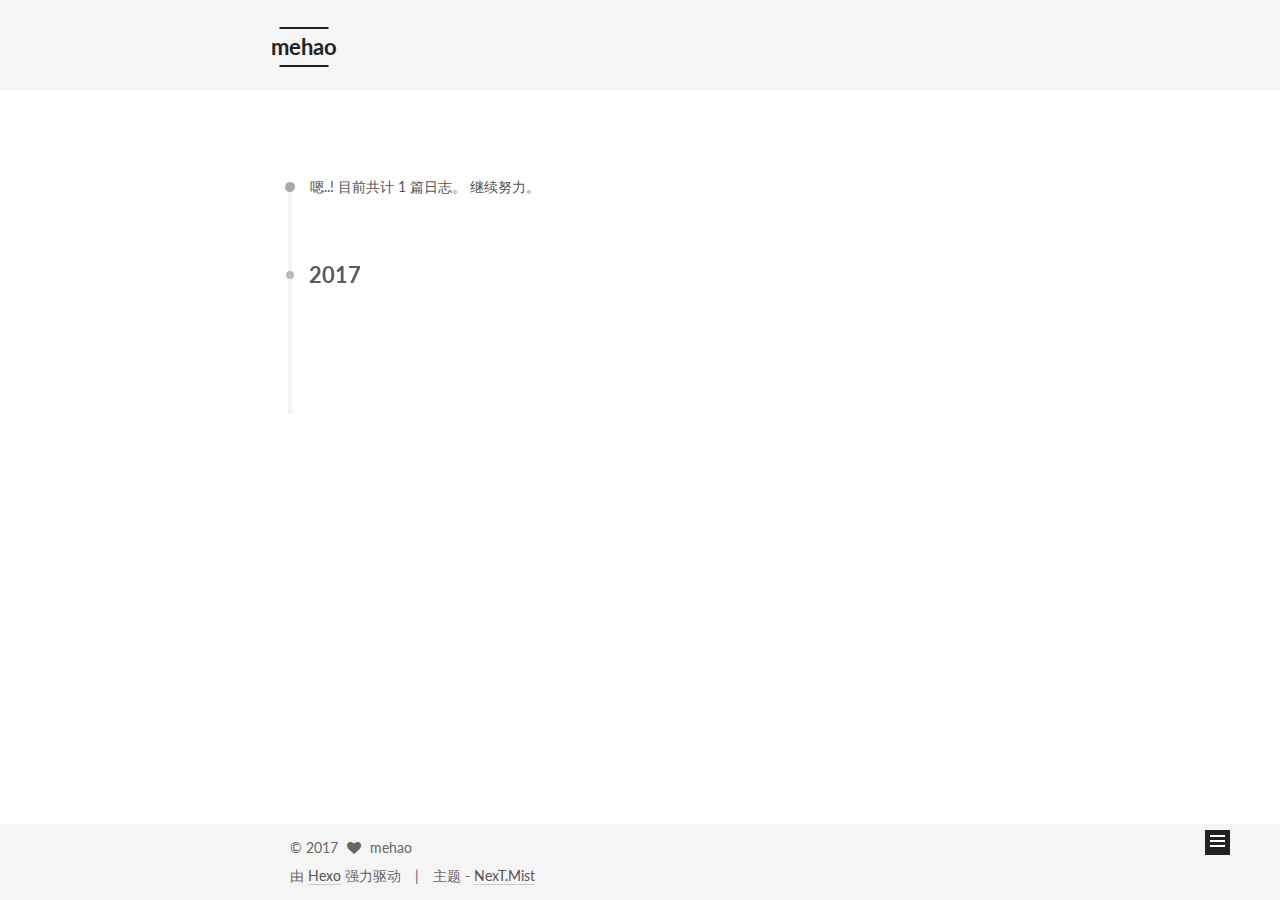
==== archives/index.html @ 8a25049f "Site updated: 2017-02-17 23:49:34" ====
<!doctype html>



  


<html class="theme-next mist use-motion" lang="zh-Hans">
<head>
  <meta charset="UTF-8"/>
<meta http-equiv="X-UA-Compatible" content="IE=edge" />
<meta name="viewport" content="width=device-width, initial-scale=1, maximum-scale=1"/>



<meta http-equiv="Cache-Control" content="no-transform" />
<meta http-equiv="Cache-Control" content="no-siteapp" />















  
  
  <link href="/lib/fancybox/source/jquery.fancybox.css?v=2.1.5" rel="stylesheet" type="text/css" />




  
  
  
  

  
    
    
  

  

  

  

  

  
    
    
    <link href="//fonts.googleapis.com/css?family=Lato:300,300italic,400,400italic,700,700italic&subset=latin,latin-ext" rel="stylesheet" type="text/css">
  






<link href="/lib/font-awesome/css/font-awesome.min.css?v=4.6.2" rel="stylesheet" type="text/css" />

<link href="/css/main.css?v=5.1.0" rel="stylesheet" type="text/css" />


  <meta name="keywords" content="Hexo, NexT" />








  <link rel="shortcut icon" type="image/x-icon" href="/favicon.ico?v=5.1.0" />






<meta property="og:type" content="website">
<meta property="og:title" content="mehao">
<meta property="og:url" content="http://yoursite.com/archives/index.html">
<meta property="og:site_name" content="mehao">
<meta name="twitter:card" content="summary">
<meta name="twitter:title" content="mehao">



<script type="text/javascript" id="hexo.configurations">
  var NexT = window.NexT || {};
  var CONFIG = {
    root: '/',
    scheme: 'Mist',
    sidebar: {"position":"left","display":"post"},
    fancybox: true,
    motion: true,
    duoshuo: {
      userId: '6388098513770644000',
      author: 'mehao'
    },
    algolia: {
      applicationID: '',
      apiKey: '',
      indexName: '',
      hits: {"per_page":10},
      labels: {"input_placeholder":"Search for Posts","hits_empty":"We didn't find any results for the search: ${query}","hits_stats":"${hits} results found in ${time} ms"}
    }
  };
</script>



  <link rel="canonical" href="http://yoursite.com/archives/"/>





  <title> 归档 | mehao </title>
</head>

<body itemscope itemtype="http://schema.org/WebPage" lang="zh-Hans">

  














  
  
    
  

  <div class="container one-collumn sidebar-position-left  page-archive  ">
    <div class="headband"></div>

    <header id="header" class="header" itemscope itemtype="http://schema.org/WPHeader">
      <div class="header-inner"><div class="site-meta ">
  

  <div class="custom-logo-site-title">
    <a href="/"  class="brand" rel="start">
      <span class="logo-line-before"><i></i></span>
      <span class="site-title">mehao</span>
      <span class="logo-line-after"><i></i></span>
    </a>
  </div>
    
      <p class="site-subtitle"></p>
    
</div>

<div class="site-nav-toggle">
  <button>
    <span class="btn-bar"></span>
    <span class="btn-bar"></span>
    <span class="btn-bar"></span>
  </button>
</div>

<nav class="site-nav">
  

  
    <ul id="menu" class="menu">
      
        
        <li class="menu-item menu-item-home">
          <a href="/" rel="section">
            
              <i class="menu-item-icon fa fa-fw fa-home"></i> <br />
            
            首页
          </a>
        </li>
      
        
        <li class="menu-item menu-item-archives">
          <a href="/archives" rel="section">
            
              <i class="menu-item-icon fa fa-fw fa-archive"></i> <br />
            
            归档
          </a>
        </li>
      
        
        <li class="menu-item menu-item-tags">
          <a href="/tags" rel="section">
            
              <i class="menu-item-icon fa fa-fw fa-tags"></i> <br />
            
            标签
          </a>
        </li>
      

      
    </ul>
  

  
</nav>



 </div>
    </header>

    <main id="main" class="main">
      <div class="main-inner">
        <div class="content-wrap">
          <div id="content" class="content">
            

  <section id="posts" class="posts-collapse">
    <span class="archive-move-on"></span>

    <span class="archive-page-counter">
      
      
      
        
      
      嗯..! 目前共计 1 篇日志。 继续努力。
    </span>

    

      
      
      

      
        
        <div class="collection-title">
          <h2 class="archive-year motion-element" id="archive-year-2017">2017</h2>
        </div>
      
      

      

  <article class="post post-type-normal" itemscope itemtype="http://schema.org/Article">
    <header class="post-header">

      <h1 class="post-title">
        
            <a class="post-title-link" href="/2017/02/15/hello-world/" itemprop="url">
              
                <span itemprop="name">Hello World</span>
              
            </a>
        
      </h1>

      <div class="post-meta">
        <time class="post-time" itemprop="dateCreated"
              datetime="2017-02-15T22:52:57+08:00"
              content="2017-02-15" >
          02-15
        </time>
      </div>

    </header>
  </article>



    

  </section>

  


          
          </div>
          


          

        </div>
        
          
  
  <div class="sidebar-toggle">
    <div class="sidebar-toggle-line-wrap">
      <span class="sidebar-toggle-line sidebar-toggle-line-first"></span>
      <span class="sidebar-toggle-line sidebar-toggle-line-middle"></span>
      <span class="sidebar-toggle-line sidebar-toggle-line-last"></span>
    </div>
  </div>

  <aside id="sidebar" class="sidebar">
    <div class="sidebar-inner">

      

      

      <section class="site-overview sidebar-panel sidebar-panel-active">
        <div class="site-author motion-element" itemprop="author" itemscope itemtype="http://schema.org/Person">
          <img class="site-author-image" itemprop="image"
               src="/images/avatar.gif"
               alt="mehao" />
          <p class="site-author-name" itemprop="name">mehao</p>
          <p class="site-description motion-element" itemprop="description"></p>
        </div>
        <nav class="site-state motion-element">
        
          
            <div class="site-state-item site-state-posts">
              <a href="/archives">
                <span class="site-state-item-count">1</span>
                <span class="site-state-item-name">日志</span>
              </a>
            </div>
          

          

          

        </nav>

        

        <div class="links-of-author motion-element">
          
        </div>

        
        

        
        

        


      </section>

      

    </div>
  </aside>


        
      </div>
    </main>

    <footer id="footer" class="footer">
      <div class="footer-inner">
        <div class="copyright" >
  
  &copy; 
  <span itemprop="copyrightYear">2017</span>
  <span class="with-love">
    <i class="fa fa-heart"></i>
  </span>
  <span class="author" itemprop="copyrightHolder">mehao</span>
</div>


<div class="powered-by">
  由 <a class="theme-link" href="https://hexo.io">Hexo</a> 强力驱动
</div>

<div class="theme-info">
  主题 -
  <a class="theme-link" href="https://github.com/iissnan/hexo-theme-next">
    NexT.Mist
  </a>
</div>


        

        
      </div>
    </footer>

    <div class="back-to-top">
      <i class="fa fa-arrow-up"></i>
    </div>
  </div>

  

<script type="text/javascript">
  if (Object.prototype.toString.call(window.Promise) !== '[object Function]') {
    window.Promise = null;
  }
</script>









  




  
  <script type="text/javascript" src="/lib/jquery/index.js?v=2.1.3"></script>

  
  <script type="text/javascript" src="/lib/fastclick/lib/fastclick.min.js?v=1.0.6"></script>

  
  <script type="text/javascript" src="/lib/jquery_lazyload/jquery.lazyload.js?v=1.9.7"></script>

  
  <script type="text/javascript" src="/lib/velocity/velocity.min.js?v=1.2.1"></script>

  
  <script type="text/javascript" src="/lib/velocity/velocity.ui.min.js?v=1.2.1"></script>

  
  <script type="text/javascript" src="/lib/fancybox/source/jquery.fancybox.pack.js?v=2.1.5"></script>


  


  <script type="text/javascript" src="/js/src/utils.js?v=5.1.0"></script>

  <script type="text/javascript" src="/js/src/motion.js?v=5.1.0"></script>



  
  

  
  
    <script type="text/javascript" id="motion.page.archive">
      $('.archive-year').velocity('transition.slideLeftIn');
    </script>
  


  


  <script type="text/javascript" src="/js/src/bootstrap.js?v=5.1.0"></script>



  

  
    
  

  <script type="text/javascript">
    var duoshuoQuery = {short_name:"mehao"};
    (function() {
      var ds = document.createElement('script');
      ds.type = 'text/javascript';ds.async = true;
      ds.id = 'duoshuo-script';
      ds.src = (document.location.protocol == 'https:' ? 'https:' : 'http:') + '//static.duoshuo.com/embed.js';
      ds.charset = 'UTF-8';
      (document.getElementsByTagName('head')[0]
      || document.getElementsByTagName('body')[0]).appendChild(ds);
    })();
  </script>

  
    
      
      <script src="/lib/ua-parser-js/dist/ua-parser.min.js?v=0.7.9"></script>
      <script src="/js/src/hook-duoshuo.js?v=5.1.0"></script>
    
    
    <script src="/lib/ua-parser-js/dist/ua-parser.min.js?v=0.7.9"></script>
    <script src="/js/src/hook-duoshuo.js"></script>
  













  
  

  

  

  

  


</body>
</html>
---- css/main.css ----
/* normalize.css v3.0.2 | MIT License | git.io/normalize */
html {
  font-family: sans-serif; /* 1 */
  -ms-text-size-adjust: 100%; /* 2 */
  -webkit-text-size-adjust: 100%; /* 2 */
}
body {
  margin: 0;
}
article,
aside,
details,
figcaption,
figure,
footer,
header,
hgroup,
main,
menu,
nav,
section,
summary {
  display: block;
}
audio,
canvas,
progress,
video {
  display: inline-block; /* 1 */
  vertical-align: baseline; /* 2 */
}
audio:not([controls]) {
  display: none;
  height: 0;
}
[hidden],
template {
  display: none;
}
a {
  background-color: transparent;
}
a:active,
a:hover {
  outline: 0;
}
abbr[title] {
  border-bottom: 1px dotted;
}
b,
strong {
  font-weight: bold;
}
dfn {
  font-style: italic;
}
h1 {
  font-size: 2em;
  margin: 0.67em 0;
}
mark {
  background: #ff0;
  color: #000;
}
small {
  font-size: 80%;
}
sub,
sup {
  font-size: 75%;
  line-height: 0;
  position: relative;
  vertical-align: baseline;
}
sup {
  top: -0.5em;
}
sub {
  bottom: -0.25em;
}
img {
  border: 0;
}
svg:not(:root) {
  overflow: hidden;
}
figure {
  margin: 1em 40px;
}
hr {
  -moz-box-sizing: content-box;
  box-sizing: content-box;
  height: 0;
}
pre {
  overflow: auto;
}
code,
kbd,
pre,
samp {
  font-family: monospace, monospace;
  font-size: 1em;
}
button,
input,
optgroup,
select,
textarea {
  color: inherit; /* 1 */
  font: inherit; /* 2 */
  margin: 0; /* 3 */
}
button {
  overflow: visible;
}
button,
select {
  text-transform: none;
}
button,
html input[type="button"],
input[type="reset"],
input[type="submit"] {
  -webkit-appearance: button; /* 2 */
  cursor: pointer; /* 3 */
}
button[disabled],
html input[disabled] {
  cursor: default;
}
button::-moz-focus-inner,
input::-moz-focus-inner {
  border: 0;
  padding: 0;
}
input {
  line-height: normal;
}
input[type="checkbox"],
input[type="radio"] {
  box-sizing: border-box; /* 1 */
  padding: 0; /* 2 */
}
input[type="number"]::-webkit-inner-spin-button,
input[type="number"]::-webkit-outer-spin-button {
  height: auto;
}
input[type="search"] {
  -webkit-appearance: textfield; /* 1 */
  -moz-box-sizing: content-box;
  -webkit-box-sizing: content-box; /* 2 */
  box-sizing: content-box;
}
input[type="search"]::-webkit-search-cancel-button,
input[type="search"]::-webkit-search-decoration {
  -webkit-appearance: none;
}
fieldset {
  border: 1px solid #c0c0c0;
  margin: 0 2px;
  padding: 0.35em 0.625em 0.75em;
}
legend {
  border: 0; /* 1 */
  padding: 0; /* 2 */
}
textarea {
  overflow: auto;
}
optgroup {
  font-weight: bold;
}
table {
  border-collapse: collapse;
  border-spacing: 0;
}
td,
th {
  padding: 0;
}
::selection {
  background: #262a30;
  color: #fff;
}
body {
  position: relative;
  font-family: 'Lato', "PingFang SC", "Microsoft YaHei", sans-serif;
  font-size: 14px;
  line-height: 2;
  color: #555;
  background: #fff;
}
@media (max-width: 767px) {
  body {
    padding-right: 0 !important;
  }
}
@media (min-width: 768px) and (max-width: 991px) {
  body {
    padding-right: 0 !important;
  }
}
@media (min-width: 1600px) {
  body {
    font-size: 16px;
  }
}
h1,
h2,
h3,
h4,
h5,
h6 {
  margin: 0;
  padding: 0;
  font-weight: bold;
  line-height: 1.5;
  font-family: 'Lato', "PingFang SC", "Microsoft YaHei", sans-serif;
}
h2,
h3,
h4,
h5,
h6 {
  margin: 20px 0 15px;
}
h1 {
  font-size: 24px;
}
@media (max-width: 767px) {
  h1 {
    font-size: 20px;
  }
}
h2 {
  font-size: 22px;
}
@media (max-width: 767px) {
  h2 {
    font-size: 18px;
  }
}
h3 {
  font-size: 20px;
}
@media (max-width: 767px) {
  h3 {
    font-size: 16px;
  }
}
h4 {
  font-size: 18px;
}
@media (max-width: 767px) {
  h4 {
    font-size: 14px;
  }
}
h5 {
  font-size: 16px;
}
@media (max-width: 767px) {
  h5 {
    font-size: 12px;
  }
}
h6 {
  font-size: 14px;
}
@media (max-width: 767px) {
  h6 {
    font-size: 10px;
  }
}
p {
  margin: 0 0 25px 0;
}
a {
  color: #555;
  text-decoration: none;
  border-bottom: 1px solid #999;
  word-wrap: break-word;
}
a:hover {
  color: #222;
  border-bottom-color: #222;
}
ul {
  list-style: none;
}
blockquote {
  margin: 0;
  padding: 0;
}
img {
  display: block;
  margin: auto;
  max-width: 100%;
  height: auto;
}
hr {
  margin: 40px 0;
  height: 3px;
  border: none;
  background-color: #ddd;
  background-image: repeating-linear-gradient(-45deg, #fff, #fff 4px, transparent 4px, transparent 8px);
}
blockquote {
  padding: 0 15px;
  color: #666;
  border-left: 4px solid #ddd;
}
blockquote cite::before {
  content: "-";
  padding: 0 5px;
}
dt {
  font-weight: 700;
}
dd {
  margin: 0;
  padding: 0;
}
.text-left {
  text-align: left;
}
.text-center {
  text-align: center;
}
.text-right {
  text-align: right;
}
.text-justify {
  text-align: justify;
}
.text-nowrap {
  white-space: nowrap;
}
.text-lowercase {
  text-transform: lowercase;
}
.text-uppercase {
  text-transform: uppercase;
}
.text-capitalize {
  text-transform: capitalize;
}
.center-block {
  display: block;
  margin-left: auto;
  margin-right: auto;
}
.clearfix:before,
.clearfix:after {
  content: " ";
  display: table;
}
.clearfix:after {
  clear: both;
}
.pullquote {
  width: 45%;
}
.pullquote.left {
  float: left;
  margin-left: 5px;
  margin-right: 10px;
}
.pullquote.right {
  float: right;
  margin-left: 10px;
  margin-right: 5px;
}
.affix.affix.affix {
  position: fixed;
}
.translation {
  margin-top: -20px;
  font-size: 14px;
  color: #999;
}
.scrollbar-measure {
  width: 100px;
  height: 100px;
  overflow: scroll;
  position: absolute;
  top: -9999px;
}
.use-motion .motion-element {
  opacity: 0;
}
#local-search-input {
  padding: 3px;
  border: none;
  text-indent: 14px;
  border-radius: 0;
  width: 140px;
  outline: none;
  border-bottom: 1px solid #999;
  background: inherit;
  opacity: 0.5;
}
#local-search-input:focus {
  opacity: 1;
}
.search-icon {
  position: absolute;
  top: 9px;
}
table {
  margin: 20px 0;
  width: 100%;
  border-collapse: collapse;
  border-spacing: 0;
  border: 1px solid #ddd;
  font-size: 14px;
  table-layout: fixed;
  word-wrap: break-all;
}
table>tbody>tr:nth-of-type(odd) {
  background-color: #f9f9f9;
}
table>tbody>tr:hover {
  background-color: #f5f5f5;
}
caption,
th,
td {
  padding: 8px;
  text-align: left;
  vertical-align: middle;
  font-weight: normal;
}
th,
td {
  border-bottom: 3px solid #ddd;
  border-right: 1px solid #eee;
}
th {
  padding-bottom: 10px;
  font-weight: 700;
}
td {
  border-bottom-width: 1px;
}
html,
body {
  height: 100%;
}
.container {
  position: relative;
  min-height: 100%;
}
.header-inner {
  margin: 0 auto;
  padding: 100px 0 70px;
  width: 700px;
}
@media (min-width: 1600px) {
  .container .header-inner {
    width: 900px;
  }
}
.main {
  padding-bottom: 150px;
}
.main-inner {
  margin: 0 auto;
  width: 700px;
}
@media (min-width: 1600px) {
  .container .main-inner {
    width: 900px;
  }
}
.footer {
  position: absolute;
  left: 0;
  bottom: 0;
  width: 100%;
  min-height: 50px;
}
.footer-inner {
  box-sizing: border-box;
  margin: 20px auto;
  width: 700px;
}
@media (min-width: 1600px) {
  .container .footer-inner {
    width: 900px;
  }
}
pre,
.highlight {
  overflow: auto;
  margin: 20px 0;
  padding: 0;
  font-size: 13px;
  color: #4d4d4c;
  background: #f7f7f7;
  line-height: 1.6;
}
pre,
code {
  font-family: consolas, Menlo, "PingFang SC", "Microsoft YaHei", monospace;
}
code {
  padding: 2px 4px;
  word-wrap: break-word;
  color: #4d4d4c;
  background: #f7f7f7;
  border-radius: 3px;
  font-size: 13px;
}
pre code {
  padding: 0;
  color: #4d4d4c;
  background: none;
  text-shadow: none;
}
.highlight {
  border-radius: 1px;
}
.highlight pre {
  border: none;
  margin: 0;
  padding: 10px 0;
}
.highlight table {
  margin: 0;
  width: auto;
  border: none;
}
.highlight td {
  border: none;
  padding: 0;
}
.highlight figcaption {
  font-size: 1em;
  color: #4d4d4c;
  line-height: 1em;
  margin-bottom: 1em;
}
.highlight figcaption:before,
.highlight figcaption:after {
  content: " ";
  display: table;
}
.highlight figcaption:after {
  clear: both;
}
.highlight figcaption a {
  float: right;
  color: #4d4d4c;
}
.highlight figcaption a:hover {
  border-bottom-color: #4d4d4c;
}
.highlight .gutter pre {
  padding-left: 10px;
  padding-right: 10px;
  color: #869194;
  text-align: right;
  background-color: #eff2f3;
}
.highlight .code pre {
  padding-left: 10px;
  padding-right: 10px;
  background-color: #f7f7f7;
}
.highlight .line {
  height: 20px;
}
.gutter {
  -webkit-user-select: none;
  -moz-user-select: none;
  -ms-user-select: none;
  user-select: none;
}
.gist table {
  width: auto;
}
.gist table td {
  border: none;
}
pre .deletion {
  background: #fdd;
}
pre .addition {
  background: #dfd;
}
pre .meta {
  color: #8959a8;
}
pre .comment {
  color: #8e908c;
}
pre .variable,
pre .attribute,
pre .tag,
pre .regexp,
pre .ruby .constant,
pre .xml .tag .title,
pre .xml .pi,
pre .xml .doctype,
pre .html .doctype,
pre .css .id,
pre .css .class,
pre .css .pseudo {
  color: #c82829;
}
pre .number,
pre .preprocessor,
pre .built_in,
pre .literal,
pre .params,
pre .constant,
pre .command {
  color: #f5871f;
}
pre .ruby .class .title,
pre .css .rules .attribute,
pre .string,
pre .value,
pre .inheritance,
pre .header,
pre .ruby .symbol,
pre .xml .cdata,
pre .special,
pre .number,
pre .formula {
  color: #718c00;
}
pre .title,
pre .css .hexcolor {
  color: #3e999f;
}
pre .function,
pre .python .decorator,
pre .python .title,
pre .ruby .function .title,
pre .ruby .title .keyword,
pre .perl .sub,
pre .javascript .title,
pre .coffeescript .title {
  color: #4271ae;
}
pre .keyword,
pre .javascript .function {
  color: #8959a8;
}
.full-image.full-image.full-image {
  border: none;
  max-width: 100%;
  width: auto;
  margin: 20px auto;
}
@media (min-width: 992px) {
  .full-image.full-image.full-image {
    max-width: none;
    width: 110%;
    margin: 25px -5%;
  }
}
.blockquote-center,
.page-home .post-type-quote blockquote,
.page-post-detail .post-type-quote blockquote {
  position: relative;
  margin: 40px 0;
  padding: 0;
  border-left: none;
  text-align: center;
}
.blockquote-center::before,
.page-home .post-type-quote blockquote::before,
.page-post-detail .post-type-quote blockquote::before,
.blockquote-center::after,
.page-home .post-type-quote blockquote::after,
.page-post-detail .post-type-quote blockquote::after {
  position: absolute;
  content: ' ';
  display: block;
  width: 100%;
  height: 24px;
  opacity: 0.2;
  background-repeat: no-repeat;
  background-position: 0 -6px;
  background-size: 22px 22px;
}
.blockquote-center::before,
.page-home .post-type-quote blockquote::before,
.page-post-detail .post-type-quote blockquote::before {
  top: -20px;
  background-image: url("../images/quote-l.svg");
  border-top: 1px solid #ccc;
}
.blockquote-center::after,
.page-home .post-type-quote blockquote::after,
.page-post-detail .post-type-quote blockquote::after {
  bottom: -20px;
  background-image: url("../images/quote-r.svg");
  border-bottom: 1px solid #ccc;
  background-position: 100% 8px;
}
.blockquote-center p,
.page-home .post-type-quote blockquote p,
.page-post-detail .post-type-quote blockquote p,
.blockquote-center div,
.page-home .post-type-quote blockquote div,
.page-post-detail .post-type-quote blockquote div {
  text-align: center;
}
.post .post-body .group-picture img {
  box-sizing: border-box;
  padding: 0 3px;
  border: none;
}
.post .group-picture-row {
  overflow: hidden;
  margin-top: 6px;
}
.post .group-picture-row:first-child {
  margin-top: 0;
}
.post .group-picture-column {
  float: left;
}
.page-post-detail .post-body .group-picture-column {
  float: none;
  margin-top: 10px;
  width: auto !important;
}
.page-post-detail .post-body .group-picture-column img {
  margin: 0 auto;
}
.page-archive .group-picture-container {
  overflow: hidden;
}
.page-archive .group-picture-row {
  float: left;
}
.page-archive .group-picture-row:first-child {
  margin-top: 6px;
}
.page-archive .group-picture-column {
  max-width: 150px;
  max-height: 150px;
}
.note {
  padding: 20px;
  margin: 20px 0;
  border: 1px solid #eee;
  border-left-width: 5px;
  border-radius: 3px;
}
.note h2,
.note h3,
.note h4,
.note h5,
.note h6 {
  margin-top: 0;
  margin-bottom: 5px;
}
.note p:last-child {
  margin-bottom: 0;
}
.note code {
  border-radius: 3px;
}
.note+.note {
  margin-top: -5px;
}
.default {
  border-left-color: #777;
}
.default h2,
.default h3,
.default h4,
.default h5,
.default h6 {
  color: #777;
}
.primary {
  border-left-color: #428bca;
}
.primary h2,
.primary h3,
.primary h4,
.primary h5,
.primary h6 {
  color: #428bca;
}
.success {
  border-left-color: #5cb85c;
}
.success h2,
.success h3,
.success h4,
.success h5,
.success h6 {
  color: #5cb85c;
}
.danger {
  border-left-color: #d9534f;
}
.danger h2,
.danger h3,
.danger h4,
.danger h5,
.danger h6 {
  color: #d9534f;
}
.warning {
  border-left-color: #f0ad4e;
}
.warning h2,
.warning h3,
.warning h4,
.warning h5,
.warning h6 {
  color: #f0ad4e;
}
.info {
  border-left-color: #5bc0de;
}
.info h2,
.info h3,
.info h4,
.info h5,
.info h6 {
  color: #5bc0de;
}
.btn {
  display: inline-block;
  padding: 0 20px;
  font-size: 14px;
  color: #fff;
  background: #222;
  border: 2px solid #222;
  text-decoration: none;
  border-radius: 0;
  transition-property: background-color;
  transition-duration: 0.2s;
  transition-timing-function: ease-in-out;
  transition-delay: 0s;
}
.btn:hover,
.post-button .btn:hover {
  border-color: #222;
  color: #222;
  background: #fff;
}
.btn-bar {
  display: block;
  width: 22px;
  height: 2px;
  background: #555;
  border-radius: 1px;
}
.btn-bar+.btn-bar {
  margin-top: 4px;
}
.pagination {
  margin: 120px 0 40px;
  text-align: center;
  border-top: 1px solid #eee;
}
.page-number-basic,
.pagination .prev,
.pagination .next,
.pagination .page-number,
.pagination .space {
  display: inline-block;
  position: relative;
  top: -1px;
  margin: 0 10px;
  padding: 0 10px;
  line-height: 30px;
}
@media (max-width: 767px) {
  .page-number-basic,
  .pagination .prev,
  .pagination .next,
  .pagination .page-number,
  .pagination .space {
    margin: 0 5px;
  }
}
.pagination .prev,
.pagination .next,
.pagination .page-number {
  border-bottom: 0;
  border-top: 1px solid #eee;
  transition-property: border-color;
  transition-duration: 0.2s;
  transition-timing-function: ease-in-out;
  transition-delay: 0s;
}
.pagination .prev:hover,
.pagination .next:hover,
.pagination .page-number:hover {
  border-top-color: #222;
}
.pagination .space {
  padding: 0;
  margin: 0;
}
.pagination .prev {
  margin-left: 0;
}
.pagination .next {
  margin-right: 0;
}
.pagination .page-number.current {
  color: #fff;
  background: #ccc;
  border-top-color: #ccc;
}
@media (max-width: 767px) {
  .pagination {
    border-top: none;
  }
  .pagination .prev,
  .pagination .next,
  .pagination .page-number {
    margin-bottom: 10px;
    border-top: 0;
    border-bottom: 1px solid #eee;
  }
  .pagination .prev:hover,
  .pagination .next:hover,
  .pagination .page-number:hover {
    border-bottom-color: #222;
  }
}
.comments {
  margin: 60px 20px 0;
}
.tag-cloud {
  text-align: center;
}
.tag-cloud a {
  display: inline-block;
  margin: 10px;
}
.back-to-top {
  box-sizing: border-box;
  position: fixed;
  bottom: -100px;
  right: 50px;
  z-index: 1050;
  padding: 0 6px;
  width: 25px;
  background: #222;
  font-size: 12px;
  opacity: 1;
  color: #fff;
  cursor: pointer;
  text-align: center;
  -webkit-transform: translateZ(0);
  transition-property: bottom;
  transition-duration: 0.2s;
  transition-timing-function: ease-in-out;
  transition-delay: 0s;
}
@media (max-width: 767px) {
  .back-to-top {
    display: none;
  }
}
@media (min-width: 768px) and (max-width: 991px) {
  .back-to-top {
    display: none;
  }
}
.back-to-top.back-to-top-on {
  bottom: 19px;
}
.header {
  background: #fff;
}
.header-inner {
  position: relative;
}
.headband {
  height: 3px;
  background: #222;
}
.site-meta {
  margin: 0;
  text-align: left;
}
@media (max-width: 767px) {
  .site-meta {
    text-align: center;
  }
}
.brand {
  position: relative;
  display: inline-block;
  padding: 0 40px;
  color: #222;
  background: #222;
  border-bottom: none;
}
.brand:hover {
  color: #222;
}
.logo {
  display: inline-block;
  margin-right: 5px;
  line-height: 36px;
  vertical-align: top;
}
.site-title {
  display: inline-block;
  vertical-align: top;
  line-height: 36px;
  font-size: 20px;
  font-weight: normal;
  font-family: 'Lato', "PingFang SC", "Microsoft YaHei", sans-serif;
}
.site-subtitle {
  margin-top: 10px;
  font-size: 13px;
  color: #999;
}
.use-motion .brand {
  opacity: 0;
}
.use-motion .logo,
.use-motion .site-title,
.use-motion .site-subtitle {
  opacity: 0;
  position: relative;
  top: -10px;
}
.site-nav-toggle {
  display: none;
  position: absolute;
  top: 10px;
  left: 10px;
}
@media (max-width: 767px) {
  .site-nav-toggle {
    display: block;
  }
}
.site-nav-toggle button {
  margin-top: 2px;
  padding: 9px 10px;
  background: transparent;
  border: none;
}
@media (max-width: 767px) {
  .site-nav {
    display: none;
    margin: 0 -10px;
    padding: 0 10px;
    clear: both;
    border-top: 1px solid #ddd;
  }
}
@media (min-width: 768px) and (max-width: 991px) {
  .site-nav {
    display: block !important;
  }
}
@media (min-width: 992px) {
  .site-nav {
    display: block !important;
  }
}
.menu {
  margin-top: 20px;
  padding-left: 0;
  text-align: center;
}
.menu .menu-item {
  display: inline-block;
  margin: 0 10px;
}
@media screen and (max-width: 767px) {
  .menu .menu-item {
    margin-top: 10px;
  }
}
.menu .menu-item a {
  display: block;
  font-size: 13px;
  text-transform: capitalize;
  line-height: inherit;
  border-bottom: 1px solid transparent;
  transition-property: border-color;
  transition-duration: 0.2s;
  transition-timing-function: ease-in-out;
  transition-delay: 0s;
}
.menu .menu-item a:hover {
  border-bottom-color: #222;
}
.menu .menu-item .fa {
  margin-right: 5px;
}
.use-motion .menu-item {
  opacity: 0;
}
.post-body {
  font-family: 'Lato', "PingFang SC", "Microsoft YaHei", sans-serif;
}
@media (max-width: 767px) {
  .post-body {
    word-break: break-word;
  }
}
.post-body .fancybox img {
  display: block !important;
  margin: 0 auto;
  cursor: pointer;
  cursor: zoom-in;
  cursor: -webkit-zoom-in;
}
.post-body .image-caption,
.post-body .figure .caption {
  margin: 10px auto 15px;
  text-align: center;
  font-size: 14px;
  color: #999;
  font-weight: bold;
  line-height: 1;
}
.post-sticky-flag {
  display: inline-block;
  font-size: 16px;
  -ms-transform: rotate(30deg);
  -webkit-transform: rotate(30deg);
  -moz-transform: rotate(30deg);
  -ms-transform: rotate(30deg);
  -o-transform: rotate(30deg);
  transform: rotate(30deg);
}
.posts-expand {
  padding-top: 40px;
}
@media (max-width: 767px) {
  .posts-expand {
    margin: 0 20px;
  }
  .post-body pre,
  .post-body .highlight {
    padding: 10px;
  }
  .post-body pre .gutter pre,
  .post-body .highlight .gutter pre {
    padding-right: 10px;
  }
}
@media (min-width: 992px) {
  .posts-expand .post-body {
    text-align: justify;
  }
}
.posts-expand .post-body h2,
.posts-expand .post-body h3,
.posts-expand .post-body h4,
.posts-expand .post-body h5,
.posts-expand .post-body h6 {
  padding-top: 10px;
}
.posts-expand .post-body h2 .header-anchor,
.posts-expand .post-body h3 .header-anchor,
.posts-expand .post-body h4 .header-anchor,
.posts-expand .post-body h5 .header-anchor,
.posts-expand .post-body h6 .header-anchor {
  float: right;
  margin-left: 10px;
  color: #ccc;
  border-bottom-style: none;
  visibility: hidden;
}
.posts-expand .post-body h2 .header-anchor:hover,
.posts-expand .post-body h3 .header-anchor:hover,
.posts-expand .post-body h4 .header-anchor:hover,
.posts-expand .post-body h5 .header-anchor:hover,
.posts-expand .post-body h6 .header-anchor:hover {
  color: inherit;
}
.posts-expand .post-body h2:hover .header-anchor,
.posts-expand .post-body h3:hover .header-anchor,
.posts-expand .post-body h4:hover .header-anchor,
.posts-expand .post-body h5:hover .header-anchor,
.posts-expand .post-body h6:hover .header-anchor {
  visibility: visible;
}
.posts-expand .post-body ul li {
  list-style: circle;
}
.posts-expand .post-body img {
  box-sizing: border-box;
  margin: auto;
  padding: 3px;
  border: 1px solid #ddd;
}
.posts-expand .fancybox img {
  margin: 0 auto;
}
@media (max-width: 767px) {
  .posts-collapse {
    margin: 0 20px;
  }
  .posts-collapse .post-title,
  .posts-collapse .post-meta {
    display: block;
    width: auto;
    text-align: left;
  }
}
.posts-collapse {
  position: relative;
  z-index: 1010;
  margin-left: 0;
}
.posts-collapse::after {
  content: " ";
  position: absolute;
  top: 20px;
  left: 0;
  margin-left: -2px;
  width: 4px;
  height: 100%;
  background: #f5f5f5;
  z-index: -1;
}
@media (max-width: 767px) {
  .posts-collapse {
    margin: 0 20px;
  }
}
.posts-collapse .collection-title {
  position: relative;
  margin: 60px 0;
}
.posts-collapse .collection-title h2 {
  margin-left: 20px;
}
.posts-collapse .collection-title small {
  color: #bbb;
}
.posts-collapse .collection-title::before {
  content: " ";
  position: absolute;
  left: 0;
  top: 50%;
  margin-left: -4px;
  margin-top: -4px;
  width: 8px;
  height: 8px;
  background: #bbb;
  border-radius: 50%;
}
.posts-collapse .post {
  margin: 30px 0;
}
.posts-collapse .post-header {
  position: relative;
  transition-duration: 0.2s;
  transition-timing-function: ease-in-out;
  transition-delay: 0s;
  transition-property: border;
  border-bottom: 1px dashed #ccc;
}
.posts-collapse .post-header::before {
  content: " ";
  position: absolute;
  left: 0;
  top: 12px;
  width: 6px;
  height: 6px;
  margin-left: -4px;
  background: #bbb;
  border-radius: 50%;
  border: 1px solid #fff;
  transition-duration: 0.2s;
  transition-timing-function: ease-in-out;
  transition-delay: 0s;
  transition-property: background;
}
.posts-collapse .post-header:hover {
  border-bottom-color: #666;
}
.posts-collapse .post-header:hover::before {
  background: #222;
}
.posts-collapse .post-meta {
  position: absolute;
  font-size: 12px;
  left: 20px;
  top: 5px;
}
.posts-collapse .post-comments-count {
  display: none;
}
.posts-collapse .post-title {
  margin-left: 60px;
  font-size: 16px;
  font-weight: normal;
  line-height: inherit;
}
.posts-collapse .post-title::after {
  margin-left: 3px;
  opacity: 0.6;
}
.posts-collapse .post-title a {
  color: #666;
  border-bottom: none;
}
.page-home .post-type-quote .post-header,
.page-post-detail .post-type-quote .post-header,
.page-home .post-type-quote .post-tags,
.page-post-detail .post-type-quote .post-tags {
  display: none;
}
.posts-expand .post-title {
  font-size: 26px;
  text-align: center;
  word-break: break-word;
  font-weight: 400;
}
@media (max-width: 767px) {
  .posts-expand .post-title {
    font-size: 22px;
  }
}
.posts-expand .post-title-link {
  display: inline-block;
  position: relative;
  color: #555;
  border-bottom: none;
  line-height: 1.2;
  vertical-align: top;
}
.posts-expand .post-title-link::before {
  content: "";
  position: absolute;
  width: 100%;
  height: 2px;
  bottom: 0;
  left: 0;
  background-color: #000;
  visibility: hidden;
  -webkit-transform: scaleX(0);
  -moz-transform: scaleX(0);
  -ms-transform: scaleX(0);
  -o-transform: scaleX(0);
  transform: scaleX(0);
  transition-duration: 0.2s;
  transition-timing-function: ease-in-out;
  transition-delay: 0s;
}
.posts-expand .post-title-link:hover::before {
  visibility: visible;
  -webkit-transform: scaleX(1);
  -moz-transform: scaleX(1);
  -ms-transform: scaleX(1);
  -o-transform: scaleX(1);
  transform: scaleX(1);
}
.posts-expand .post-title-link .fa {
  font-size: 16px;
}
.posts-expand .post-meta {
  margin: 3px 0 60px 0;
  color: #999;
  font-family: 'Lato', "PingFang SC", "Microsoft YaHei", sans-serif;
  font-size: 12px;
  text-align: center;
}
.posts-expand .post-meta .post-category-list {
  display: inline-block;
  margin: 0;
  padding: 3px;
}
.posts-expand .post-meta .post-category-list-link {
  color: #999;
}
.posts-expand .post-meta .post-description {
  font-size: 14px;
  margin-top: 2px;
}
.post-meta-divider {
  margin: 0 0.5em;
}
.post-meta-item-icon {
  margin-right: 3px;
}
@media (min-width: 768px) and (max-width: 991px) {
  .post-meta-item-icon {
    display: inline-block;
  }
}
@media (max-width: 767px) {
  .post-meta-item-icon {
    display: inline-block;
  }
}
@media (min-width: 768px) and (max-width: 991px) {
  .post-meta-item-text {
    display: none;
  }
}
@media (max-width: 767px) {
  .post-meta-item-text {
    display: none;
  }
}
@media (max-width: 767px) {
  .posts-expand .post-comments-count {
    display: none;
  }
}
.social-like {
  font-size: 14px;
  height: 20px;
  text-align: center;
  border-top: 1px solid #eee;
  padding-top: 9px;
  margin-top: 45px;
  display: flex;
  justify-content: center;
}
.vk_like {
  width: 85px;
  height: 21px;
  padding-top: 7px;
  align-self: center;
}
.fb_like {
  height: 30px;
  align-self: center;
}
.post-button {
  margin-top: 50px;
}
.post-button .btn {
  color: #555;
  font-size: 14px;
  background: transparent;
  border-radius: 0;
  line-height: 2;
  margin: 0 4px 8px 4px;
}
.post-button .fa-fw {
  width: 1.285714285714286em;
  text-align: left;
}
.posts-expand .post-tags {
  margin-top: 40px;
  text-align: center;
}
.posts-expand .post-tags a {
  display: inline-block;
  margin-right: 10px;
  font-size: 13px;
}
.post-nav {
  display: table;
  margin-top: 15px;
  width: 100%;
  border-top: 1px solid #eee;
}
.post-nav-divider {
  display: table-cell;
  width: 10%;
}
.post-nav-item {
  display: table-cell;
  padding: 10px 0 0 0;
  width: 45%;
  vertical-align: top;
}
.post-nav-item a {
  position: relative;
  display: block;
  line-height: 25px;
  font-size: 14px;
  color: #555;
  border-bottom: none;
}
.post-nav-item a:hover {
  color: #222;
  border-bottom: none;
}
.post-nav-item a:active {
  top: 2px;
}
.post-nav-item .fa {
  position: absolute;
  top: 8px;
  left: 0;
  font-size: 12px;
}
.post-nav-next a {
  padding-left: 15px;
}
.post-nav-prev {
  text-align: right;
}
.post-nav-prev a {
  padding-right: 15px;
}
.post-nav-prev .fa {
  right: 0;
  left: auto;
}
.posts-expand .post-eof {
  display: block;
  margin: 80px auto 60px;
  width: 8%;
  height: 1px;
  background: #ccc;
  text-align: center;
}
.post:last-child .post-eof.post-eof.post-eof {
  display: none;
}
.post-gallery {
  display: table;
  table-layout: fixed;
  width: 100%;
  border-collapse: separate;
}
.post-gallery-row {
  display: table-row;
}
.post-gallery .post-gallery-img {
  display: table-cell;
  text-align: center;
  vertical-align: middle;
  border: none;
}
.post-gallery .post-gallery-img img {
  max-width: 100%;
  max-height: 100%;
  border: none;
}
.fancybox-close,
.fancybox-close:hover {
  border: none;
}
.sidebar {
  position: fixed;
  right: 0;
  top: 0;
  bottom: 0;
  width: 0;
  z-index: 1040;
  box-shadow: inset 0 2px 6px #000;
  background: #222;
  -webkit-transform: translateZ(0);
}
.sidebar a {
  color: #999;
  border-bottom-color: #555;
}
.sidebar a:hover {
  color: #eee;
}
@media (min-width: 768px) and (max-width: 991px) {
  .sidebar {
    display: none !important;
  }
}
@media (max-width: 767px) {
  .sidebar {
    display: none !important;
  }
}
.sidebar-inner {
  position: relative;
  padding: 20px 10px;
  color: #999;
  text-align: center;
}
.sidebar-toggle {
  position: fixed;
  right: 50px;
  bottom: 45px;
  width: 15px;
  height: 15px;
  padding: 5px;
  background: #222;
  line-height: 0;
  z-index: 1050;
  cursor: pointer;
  -webkit-transform: translateZ(0);
}
@media (min-width: 768px) and (max-width: 991px) {
  .sidebar-toggle {
    display: none;
  }
}
@media (max-width: 767px) {
  .sidebar-toggle {
    display: none;
  }
}
.sidebar-toggle-line {
  position: relative;
  display: inline-block;
  vertical-align: top;
  height: 2px;
  width: 100%;
  background: #fff;
  margin-top: 3px;
}
.sidebar-toggle-line:first-child {
  margin-top: 0;
}
.site-author-image {
  display: block;
  margin: 0 auto;
  padding: 2px;
  max-width: 96px;
  height: auto;
  border: 2px solid #333;
}
.site-author-name {
  margin: 5px 0 0;
  text-align: center;
  color: #f5f5f5;
  font-weight: normal;
}
.site-description {
  margin-top: 5px;
  text-align: center;
  font-size: 14px;
  color: #999;
}
.site-state {
  overflow: hidden;
  line-height: 1.4;
  white-space: nowrap;
  text-align: center;
}
.site-state-item {
  display: inline-block;
  padding: 0 15px;
  border-left: 1px solid #333;
}
.site-state-item:first-child {
  border-left: none;
}
.site-state-item a {
  border-bottom: none;
}
.site-state-item-count {
  display: block;
  text-align: center;
  color: inherit;
  font-weight: 600;
  font-size: 18px;
}
.site-state-item-name {
  font-size: 13px;
  color: inherit;
}
.feed-link {
  margin-top: 20px;
}
.feed-link a {
  display: inline-block;
  padding: 0 15px;
  color: #fc6423;
  border: 1px solid #fc6423;
  border-radius: 4px;
}
.feed-link a i {
  color: #fc6423;
  font-size: 14px;
}
.feed-link a:hover {
  color: #fff;
  background: #fc6423;
}
.feed-link a:hover i {
  color: #fff;
}
.links-of-author {
  margin-top: 20px;
}
.links-of-author a {
  display: inline-block;
  vertical-align: middle;
  margin-right: 10px;
  margin-bottom: 10px;
  border-bottom-color: #555;
  font-size: 13px;
}
.links-of-author a:before {
  display: inline-block;
  vertical-align: middle;
  margin-right: 3px;
  content: " ";
  width: 4px;
  height: 4px;
  border-radius: 50%;
  background: #7c40ff;
}
.links-of-blogroll {
  font-size: 13px;
}
.links-of-blogroll-title {
  margin-top: 20px;
  font-size: 14px;
  font-weight: 600;
}
.links-of-blogroll-list {
  margin: 0;
  padding: 0;
}
.links-of-blogroll-item {
  padding: 2px 10px;
}
.sidebar-nav {
  margin: 0 0 20px;
  padding-left: 0;
}
.sidebar-nav li {
  display: inline-block;
  cursor: pointer;
  border-bottom: 1px solid transparent;
  font-size: 14px;
  color: #555;
}
.sidebar-nav li:hover {
  color: #f5f5f5;
}
.page-post-detail .sidebar-nav-toc {
  padding: 0 5px;
}
.page-post-detail .sidebar-nav-overview {
  margin-left: 10px;
}
.sidebar-nav .sidebar-nav-active {
  color: #87daff;
  border-bottom-color: #87daff;
}
.sidebar-nav .sidebar-nav-active:hover {
  color: #87daff;
}
.sidebar-panel {
  display: none;
}
.sidebar-panel-active {
  display: block;
}
.post-toc-empty {
  font-size: 14px;
  color: #666;
}
.post-toc-wrap {
  overflow: hidden;
}
.post-toc {
  overflow: auto;
}
.post-toc ol {
  margin: 0;
  padding: 0 2px 5px 10px;
  text-align: left;
  list-style: none;
  font-size: 14px;
}
.post-toc ol > ol {
  padding-left: 0;
}
.post-toc ol a {
  transition-duration: 0.2s;
  transition-timing-function: ease-in-out;
  transition-delay: 0s;
  transition-property: all;
  color: #999;
  border-bottom-color: #555;
}
.post-toc ol a:hover {
  color: #ccc;
  border-bottom-color: #ccc;
}
.post-toc .nav-item {
  overflow: hidden;
  text-overflow: ellipsis;
  white-space: nowrap;
  line-height: 1.8;
}
.post-toc .nav .nav-child {
  display: none;
}
.post-toc .nav .active > .nav-child {
  display: block;
}
.post-toc .nav .active-current > .nav-child {
  display: block;
}
.post-toc .nav .active-current > .nav-child > .nav-item {
  display: block;
}
.post-toc .nav .active > a {
  color: #87daff;
  border-bottom-color: #87daff;
}
.post-toc .nav .active-current > a {
  color: #87daff;
}
.post-toc .nav .active-current > a:hover {
  color: #87daff;
}
.footer {
  font-size: 14px;
  color: #999;
}
.footer img {
  border: none;
}
.footer-inner {
  text-align: center;
}
.with-love {
  display: inline-block;
  margin: 0 5px;
}
.powered-by,
.theme-info {
  display: inline-block;
}
.powered-by {
  margin-right: 10px;
}
.powered-by::after {
  content: "|";
  padding-left: 10px;
}
.cc-license {
  margin-top: 10px;
  text-align: center;
}
.cc-license .cc-opacity {
  opacity: 0.7;
  border-bottom: none;
}
.cc-license .cc-opacity:hover {
  opacity: 0.9;
}
.cc-license img {
  display: inline-block;
}
.theme-next #ds-thread #ds-reset {
  color: #555;
}
.theme-next #ds-thread #ds-reset .ds-replybox {
  margin-bottom: 30px;
}
.theme-next #ds-thread #ds-reset .ds-replybox .ds-avatar,
.theme-next #ds-reset .ds-avatar img {
  box-shadow: none;
}
.theme-next #ds-thread #ds-reset .ds-textarea-wrapper {
  border-color: #c7d4e1;
  background: none;
  border-top-right-radius: 3px;
  border-top-left-radius: 3px;
}
.theme-next #ds-thread #ds-reset .ds-textarea-wrapper textarea {
  height: 60px;
}
.theme-next #ds-reset .ds-rounded-top {
  border-radius: 0;
}
.theme-next #ds-thread #ds-reset .ds-post-toolbar {
  box-sizing: border-box;
  border: 1px solid #c7d4e1;
  background: #f6f8fa;
}
.theme-next #ds-thread #ds-reset .ds-post-options {
  height: 40px;
  border: none;
  background: none;
}
.theme-next #ds-thread #ds-reset .ds-toolbar-buttons {
  top: 11px;
}
.theme-next #ds-thread #ds-reset .ds-sync {
  top: 5px;
}
.theme-next #ds-thread #ds-reset .ds-post-button {
  top: 4px;
  right: 5px;
  width: 90px;
  height: 30px;
  border: 1px solid #c5ced7;
  border-radius: 3px;
  background-image: linear-gradient(#fbfbfc, #f5f7f9);
  color: #60676d;
}
.theme-next #ds-thread #ds-reset .ds-post-button:hover {
  background-position: 0 -30px;
  color: #60676d;
}
.theme-next #ds-thread #ds-reset .ds-comments-info {
  padding: 10px 0;
}
.theme-next #ds-thread #ds-reset .ds-sort {
  display: none;
}
.theme-next #ds-thread #ds-reset li.ds-tab a.ds-current {
  border: none;
  background: #f6f8fa;
  color: #60676d;
}
.theme-next #ds-thread #ds-reset li.ds-tab a.ds-current:hover {
  background-color: #e9f0f7;
  color: #60676d;
}
.theme-next #ds-thread #ds-reset li.ds-tab a {
  border-radius: 2px;
  padding: 5px;
}
.theme-next #ds-thread #ds-reset .ds-login-buttons p {
  color: #999;
  line-height: 36px;
}
.theme-next #ds-thread #ds-reset .ds-login-buttons .ds-service-list li {
  height: 28px;
}
.theme-next #ds-thread #ds-reset .ds-service-list a {
  background: none;
  padding: 5px;
  border: 1px solid;
  border-radius: 3px;
  text-align: center;
}
.theme-next #ds-thread #ds-reset .ds-service-list a:hover {
  color: #fff;
  background: #666;
}
.theme-next #ds-thread #ds-reset .ds-service-list .ds-weibo {
  color: #fc9b00;
  border-color: #fc9b00;
}
.theme-next #ds-thread #ds-reset .ds-service-list .ds-weibo:hover {
  background: #fc9b00;
}
.theme-next #ds-thread #ds-reset .ds-service-list .ds-qq {
  color: #60a3ec;
  border-color: #60a3ec;
}
.theme-next #ds-thread #ds-reset .ds-service-list .ds-qq:hover {
  background: #60a3ec;
}
.theme-next #ds-thread #ds-reset .ds-service-list .ds-renren {
  color: #2e7ac4;
  border-color: #2e7ac4;
}
.theme-next #ds-thread #ds-reset .ds-service-list .ds-renren:hover {
  background: #2e7ac4;
}
.theme-next #ds-thread #ds-reset .ds-service-list .ds-douban {
  color: #37994c;
  border-color: #37994c;
}
.theme-next #ds-thread #ds-reset .ds-service-list .ds-douban:hover {
  background: #37994c;
}
.theme-next #ds-thread #ds-reset .ds-service-list .ds-kaixin {
  color: #fef20d;
  border-color: #fef20d;
}
.theme-next #ds-thread #ds-reset .ds-service-list .ds-kaixin:hover {
  background: #fef20d;
}
.theme-next #ds-thread #ds-reset .ds-service-list .ds-netease {
  color: #f00;
  border-color: #f00;
}
.theme-next #ds-thread #ds-reset .ds-service-list .ds-netease:hover {
  background: #f00;
}
.theme-next #ds-thread #ds-reset .ds-service-list .ds-sohu {
  color: #ffcb05;
  border-color: #ffcb05;
}
.theme-next #ds-thread #ds-reset .ds-service-list .ds-sohu:hover {
  background: #ffcb05;
}
.theme-next #ds-thread #ds-reset .ds-service-list .ds-baidu {
  color: #2831e0;
  border-color: #2831e0;
}
.theme-next #ds-thread #ds-reset .ds-service-list .ds-baidu:hover {
  background: #2831e0;
}
.theme-next #ds-thread #ds-reset .ds-service-list .ds-google {
  color: #166bec;
  border-color: #166bec;
}
.theme-next #ds-thread #ds-reset .ds-service-list .ds-google:hover {
  background: #166bec;
}
.theme-next #ds-thread #ds-reset .ds-service-list .ds-weixin {
  color: #00ce0d;
  border-color: #00ce0d;
}
.theme-next #ds-thread #ds-reset .ds-service-list .ds-weixin:hover {
  background: #00ce0d;
}
.theme-next #ds-thread #ds-reset .ds-service-list .ds-more-services {
  border: none;
}
.theme-next #ds-thread #ds-reset .ds-service-list .ds-more-services:hover {
  background: none;
}
.theme-next #ds-reset .duoshuo-ua-admin {
  display: inline-block;
  color: #f00;
}
.theme-next #ds-reset .duoshuo-ua-platform,
.theme-next #ds-reset .duoshuo-ua-browser {
  color: #ccc;
}
.theme-next #ds-reset .duoshuo-ua-platform .fa,
.theme-next #ds-reset .duoshuo-ua-browser .fa {
  display: inline-block;
  margin-right: 3px;
}
.theme-next #ds-reset .duoshuo-ua-separator {
  display: inline-block;
  margin-left: 5px;
}
.theme-next .this_ua {
  background-color: #ccc !important;
  border-radius: 4px;
  padding: 0 5px !important;
  margin: 1px 1px !important;
  border: 1px solid #bbb !important;
  color: #fff;
  display: inline-block !important;
}
.theme-next .this_ua.admin {
  background-color: #d9534f !important;
  border-color: #d9534f !important;
}
.theme-next .this_ua.platform.iOS,
.theme-next .this_ua.platform.Mac,
.theme-next .this_ua.platform.Windows {
  background-color: #39b3d7 !important;
  border-color: #46b8da !important;
}
.theme-next .this_ua.platform.Linux {
  background-color: #3a3a3a !important;
  border-color: #1f1f1f !important;
}
.theme-next .this_ua.platform.Android {
  background-color: #00c47d !important;
  border-color: #01b171 !important;
}
.theme-next .this_ua.browser.Mobile,
.theme-next .this_ua.browser.Chrome {
  background-color: #5cb85c !important;
  border-color: #4cae4c !important;
}
.theme-next .this_ua.browser.Firefox {
  background-color: #f0ad4e !important;
  border-color: #eea236 !important;
}
.theme-next .this_ua.browser.Maxthon,
.theme-next .this_ua.browser.IE {
  background-color: #428bca !important;
  border-color: #357ebd !important;
}
.theme-next .this_ua.browser.baidu,
.theme-next .this_ua.browser.UCBrowser,
.theme-next .this_ua.browser.Opera {
  background-color: #d9534f !important;
  border-color: #d43f3a !important;
}
.theme-next .this_ua.browser.Android,
.theme-next .this_ua.browser.QQBrowser {
  background-color: #78ace9 !important;
  border-color: #4cae4c !important;
}
.cloud-tie-wrapper img {
  display: inline-block;
}
.cloud-tie-wrapper .total-txt {
  font-size: 1em !important;
}
.cloud-tie-join-count .join-count {
  color: #555 !important;
  font-size: inherit !important;
  margin: 0 !important;
}
.post-spread {
  margin-top: 20px;
  text-align: center;
}
.jiathis_style {
  display: inline-block;
}
.jiathis_style a {
  border: none;
}
.post-spread {
  margin-top: 20px;
  text-align: center;
}
.bdshare-slide-button-box a {
  border: none;
}
.bdsharebuttonbox {
  display: inline-block;
}
.bdsharebuttonbox a {
  border: none;
}
ul.search-result-list {
  padding-left: 0px;
  margin: 0px 5px 0px 8px;
}
p.search-result {
  border-bottom: 1px dashed #ccc;
  padding: 5px 0;
}
a.search-result-title {
  font-weight: bold;
}
a.search-result {
  border-bottom: transparent;
  display: block;
  white-space: nowrap;
  overflow: hidden;
  text-overflow: ellipsis;
}
.search-keyword {
  border-bottom: 1px dashed #f00;
  font-size: 14px;
  font-weight: bold;
  color: #f00;
}
#local-search-result {
  height: 88%;
  overflow: auto;
}
.popup {
  display: none;
  position: fixed;
  top: 10%;
  left: 50%;
  width: 700px;
  height: 80%;
  margin-left: -350px;
  padding: 3px 0 0 10px;
  background: #fff;
  color: #333;
  z-index: 9999;
  border-radius: 5px;
}
@media (max-width: 767px) {
  .popup {
    padding: 3px;
    top: 0;
    left: 0;
    margin: 0;
    width: 100%;
    height: 100%;
    border-radius: 0px;
  }
}
.popoverlay {
  position: fixed;
  width: 100%;
  height: 100%;
  top: 0px;
  left: 0px;
  z-index: 2080;
  background-color: rgba(0,0,0,0.3);
}
#local-search-input {
  margin-bottom: 10px;
  padding: 10px;
  width: 97%;
  font-size: 18px;
}
.popup .fa-search {
  padding-top: 8px;
}
.popup-btn-close {
  position: absolute;
  top: 6px;
  right: 14px;
  color: #4ebd79;
  font-size: 14px;
  font-weight: bold;
  text-transform: uppercase;
  cursor: pointer;
}
#no-result {
  position: absolute;
  left: 44%;
  top: 42%;
  color: #ccc;
}
.site-uv,
.site-pv,
.page-pv {
  display: inline-block;
}
.site-uv .busuanzi-value,
.site-pv .busuanzi-value,
.page-pv .busuanzi-value {
  margin: 0 5px;
}
.site-uv {
  margin-right: 10px;
}
.site-uv::after {
  content: "|";
  padding-left: 10px;
}
.use-motion .post {
  opacity: 0;
}
.page-archive .archive-page-counter {
  position: relative;
  top: 3px;
  left: 20px;
}
@media (max-width: 767px) {
  .page-archive .archive-page-counter {
    top: 5px;
  }
}
.page-archive .posts-collapse .archive-move-on {
  position: absolute;
  top: 11px;
  left: 0;
  margin-left: -6px;
  width: 10px;
  height: 10px;
  opacity: 0.5;
  background: #555;
  border: 1px solid #fff;
  border-radius: 50%;
}
.category-all-page .category-all-title {
  text-align: center;
}
.category-all-page .category-all {
  margin-top: 20px;
}
.category-all-page .category-list {
  margin: 0;
  padding: 0;
  list-style: none;
}
.category-all-page .category-list-item {
  margin: 5px 10px;
}
.category-all-page .category-list-count {
  color: #bbb;
}
.category-all-page .category-list-count:before {
  display: inline;
  content: " (";
}
.category-all-page .category-list-count:after {
  display: inline;
  content: ") ";
}
.category-all-page .category-list-child {
  padding-left: 10px;
}
#schedule ul#event-list {
  padding-left: 30px;
}
#schedule ul#event-list hr {
  margin: 20px 0 45px 0 !important;
  background: #222;
}
#schedule ul#event-list hr:after {
  display: inline-block;
  content: 'NOW';
  background: #222;
  color: #fff;
  font-weight: bold;
  text-align: right;
  padding: 0 5px;
}
#schedule ul#event-list li.event {
  margin: 20px 0px;
  background: #f9f9f9;
  padding-left: 10px;
  min-height: 40px;
}
#schedule ul#event-list li.event h2.event-summary {
  margin: 0;
  padding-bottom: 3px;
}
#schedule ul#event-list li.event h2.event-summary:before {
  display: inline-block;
  font-family: FontAwesome;
  font-size: 8px;
  content: '\f111';
  vertical-align: middle;
  margin-right: 25px;
  color: #bbb;
}
#schedule ul#event-list li.event span.event-relative-time {
  display: inline-block;
  font-size: 12px;
  font-weight: 400;
  padding-left: 12px;
  color: #bbb;
}
#schedule ul#event-list li.event span.event-details {
  display: block;
  color: #bbb;
  margin-left: 56px;
  padding-top: 3px;
  padding-bottom: 6px;
  text-indent: -24px;
  line-height: 18px;
}
#schedule ul#event-list li.event span.event-details:before {
  text-indent: 0;
  display: inline-block;
  width: 14px;
  font-family: FontAwesome;
  text-align: center;
  margin-right: 9px;
  color: #bbb;
}
#schedule ul#event-list li.event span.event-details.event-location:before {
  content: '\f041';
}
#schedule ul#event-list li.event span.event-details.event-duration:before {
  content: '\f017';
}
#schedule ul#event-list li.event-past {
  background: #fcfcfc;
}
#schedule ul#event-list li.event-past > * {
  opacity: 0.6;
}
#schedule ul#event-list li.event-past h2.event-summary {
  color: #bbb;
}
#schedule ul#event-list li.event-past h2.event-summary:before {
  color: #dfdfdf;
}
#schedule ul#event-list li.event-now {
  background: #222;
  color: #fff;
  padding: 15px 0 15px 10px;
}
#schedule ul#event-list li.event-now h2.event-summary:before {
  -webkit-transform: scale(1.2);
  -moz-transform: scale(1.2);
  -ms-transform: scale(1.2);
  -o-transform: scale(1.2);
  transform: scale(1.2);
  color: #fff;
  animation: dot-flash 1s alternate infinite ease-in-out;
}
#schedule ul#event-list li.event-now * {
  color: #fff !important;
}
@-moz-keyframes dot-flash {
  from {
    opacity: 1;
    -webkit-transform: scale(1.1);
    -moz-transform: scale(1.1);
    -ms-transform: scale(1.1);
    -o-transform: scale(1.1);
    transform: scale(1.1);
  }
  to {
    opacity: 0;
    -webkit-transform: scale(1);
    -moz-transform: scale(1);
    -ms-transform: scale(1);
    -o-transform: scale(1);
    transform: scale(1);
  }
}
@-webkit-keyframes dot-flash {
  from {
    opacity: 1;
    -webkit-transform: scale(1.1);
    -moz-transform: scale(1.1);
    -ms-transform: scale(1.1);
    -o-transform: scale(1.1);
    transform: scale(1.1);
  }
  to {
    opacity: 0;
    -webkit-transform: scale(1);
    -moz-transform: scale(1);
    -ms-transform: scale(1);
    -o-transform: scale(1);
    transform: scale(1);
  }
}
@-o-keyframes dot-flash {
  from {
    opacity: 1;
    -webkit-transform: scale(1.1);
    -moz-transform: scale(1.1);
    -ms-transform: scale(1.1);
    -o-transform: scale(1.1);
    transform: scale(1.1);
  }
  to {
    opacity: 0;
    -webkit-transform: scale(1);
    -moz-transform: scale(1);
    -ms-transform: scale(1);
    -o-transform: scale(1);
    transform: scale(1);
  }
}
@keyframes dot-flash {
  from {
    opacity: 1;
    -webkit-transform: scale(1.1);
    -moz-transform: scale(1.1);
    -ms-transform: scale(1.1);
    -o-transform: scale(1.1);
    transform: scale(1.1);
  }
  to {
    opacity: 0;
    -webkit-transform: scale(1);
    -moz-transform: scale(1);
    -ms-transform: scale(1);
    -o-transform: scale(1);
    transform: scale(1);
  }
}
.page-post-detail .sidebar-toggle-line {
  background: #87daff;
}
.page-post-detail .comments {
  overflow: hidden;
}
h1,
h2,
h3,
h4,
h5,
h6 {
  margin: 20px 0 10px;
}
p {
  margin: 0 0 25px 0;
}
a {
  border-bottom-color: #ccc;
}
hr {
  margin: 20px 0;
  height: 2px;
}
.main-inner {
  margin-top: 80px;
}
.header {
  background: #f5f5f5;
}
.header-inner {
  padding: 25px 0 20px;
}
.header-inner:before,
.header-inner:after {
  content: " ";
  display: table;
}
.header-inner:after {
  clear: both;
}
@media (max-width: 767px) {
  .header-inner {
    width: auto;
    margin-bottom: 50px;
    padding: 10px;
  }
}
.site-meta {
  float: left;
  margin-left: -20px;
  line-height: normal;
}
@media (max-width: 767px) {
  .site-meta {
    margin-left: 10px;
  }
}
.site-meta .brand {
  padding: 2px 1px;
  background: none;
}
@media (max-width: 767px) {
  .site-meta .brand {
    display: block;
  }
}
.site-meta .logo {
  display: none;
}
.site-meta .site-title {
  font-size: 22px;
  font-weight: bolder;
}
@media (max-width: 767px) {
  .site-meta .site-title {
    line-height: 34px;
  }
}
.logo-line-before,
.logo-line-after {
  display: block;
  overflow: hidden;
  margin: 0 auto;
  width: 75%;
}
@media (max-width: 767px) {
  .logo-line-before,
  .logo-line-after {
    display: none;
  }
}
.logo-line-before i,
.logo-line-after i {
  position: relative;
  display: block;
  height: 2px;
  background: #222;
}
@media (max-width: 767px) {
  .logo-line-before i,
  .logo-line-after i {
    height: 3px;
  }
}
.use-motion .logo-line-before i {
  left: -100%;
}
.use-motion .logo-line-after i {
  right: -100%;
}
.site-subtitle {
  display: none;
}
.site-nav-toggle {
  position: static;
  float: right;
}
.menu {
  float: right;
  margin: 8px 0 0 0;
}
@media (max-width: 767px) {
  .menu {
    margin: 20px 0 0 0;
    padding: 0;
  }
}
.menu br {
  display: none;
}
.menu .menu-item {
  margin: 0;
}
@media (max-width: 767px) {
  .menu .menu-item {
    display: block;
  }
}
.menu .menu-item a {
  padding: 0 10px;
  background: none;
  border: none;
  border-radius: 2px;
  transition-property: background;
}
@media (max-width: 767px) {
  .menu .menu-item a {
    text-align: left;
  }
}
.menu .menu-item a:hover {
  background: #e1e1e1;
}
.menu a::before {
  display: none;
}
@media (max-width: 767px) {
  .menu a::before {
    display: block;
  }
}
@media (max-width: 767px) {
  .menu {
    float: none;
  }
}
.site-search form {
  display: none;
}
.posts-expand {
  padding-top: 0;
}
.posts-expand .post-title,
.posts-expand .post-meta {
  text-align: left;
}
@media (max-width: 767px) {
  .posts-expand .post-title,
  .posts-expand .post-meta {
    text-align: center;
  }
}
.posts-expand .post-eof {
  display: none;
}
.posts-expand .post {
  margin-top: 120px;
}
.posts-expand .post:first-child {
  margin-top: 0;
}
.posts-expand .post-meta {
  margin-top: 5px;
  margin-bottom: 20px;
}
.posts-expand .post-title {
  position: relative;
  font-size: 26px;
  font-weight: 400;
}
@media (max-width: 767px) {
  .posts-expand .post-title {
    font-size: 20px;
  }
}
@media (min-width: 1600px) {
  .posts-expand .post-title {
    font-size: 26px;
  }
}
.posts-expand .post-title:hover:before {
  background: #222;
}
.posts-expand .post-body img {
  margin: 0;
}
.posts-expand .post-tags {
  text-align: left;
}
.posts-expand .post-tags a {
  padding: 1px 5px;
  background: #f5f5f5;
  border-bottom: none;
}
.posts-expand .post-tags a:hover {
  background: #ccc;
}
.posts-expand .post-nav {
  margin-top: 40px;
}
.post-button {
  margin-top: 20px;
  text-align: left;
}
.post-button a {
  margin: 0 8px 8px 0 !important;
  padding: 0;
  font-size: 14px;
  color: #666;
  background: none;
  border: none;
  border-bottom: 2px solid #666;
  transition-property: border;
}
@media (max-width: 767px) {
  .post-button a {
    font-size: 12px;
  }
}
@media (min-width: 1600px) {
  .post-button a {
    font-size: 16px;
  }
}
.post-button a:hover {
  border-bottom-color: #222;
}
.links-of-blogroll-inline .links-of-blogroll-item {
  display: inline-block;
}
.btn {
  padding: 0 10px;
  border-width: 2px;
  border-radius: 0;
}
.headband {
  display: none;
}
.site-search {
  position: relative;
  float: right;
  margin-top: 5px;
  padding-top: 3px;
}
@media (max-width: 767px) {
  .site-search {
    float: none;
    padding: 0 10px;
  }
}
@media (max-width: 767px) {
  .container .main-inner {
    width: auto;
  }
}
.page-post-detail .post-title,
.page-post-detail .post-meta {
  text-align: center;
}
.page-post-detail .post-title:before {
  display: none;
}
.page-post-detail .post-meta {
  margin-bottom: 60px;
}
.pagination {
  margin: 120px 0 0;
  text-align: left;
}
@media (max-width: 767px) {
  .pagination {
    margin: 80px 10px 0;
    text-align: center;
  }
}
.footer {
  margin-top: 80px;
  padding: 10px 0;
  background: #f5f5f5;
  color: #666;
}
.footer-inner {
  margin: 0 auto;
  text-align: left;
}
@media (max-width: 767px) {
  .footer-inner {
    width: auto;
    text-align: center;
  }
}
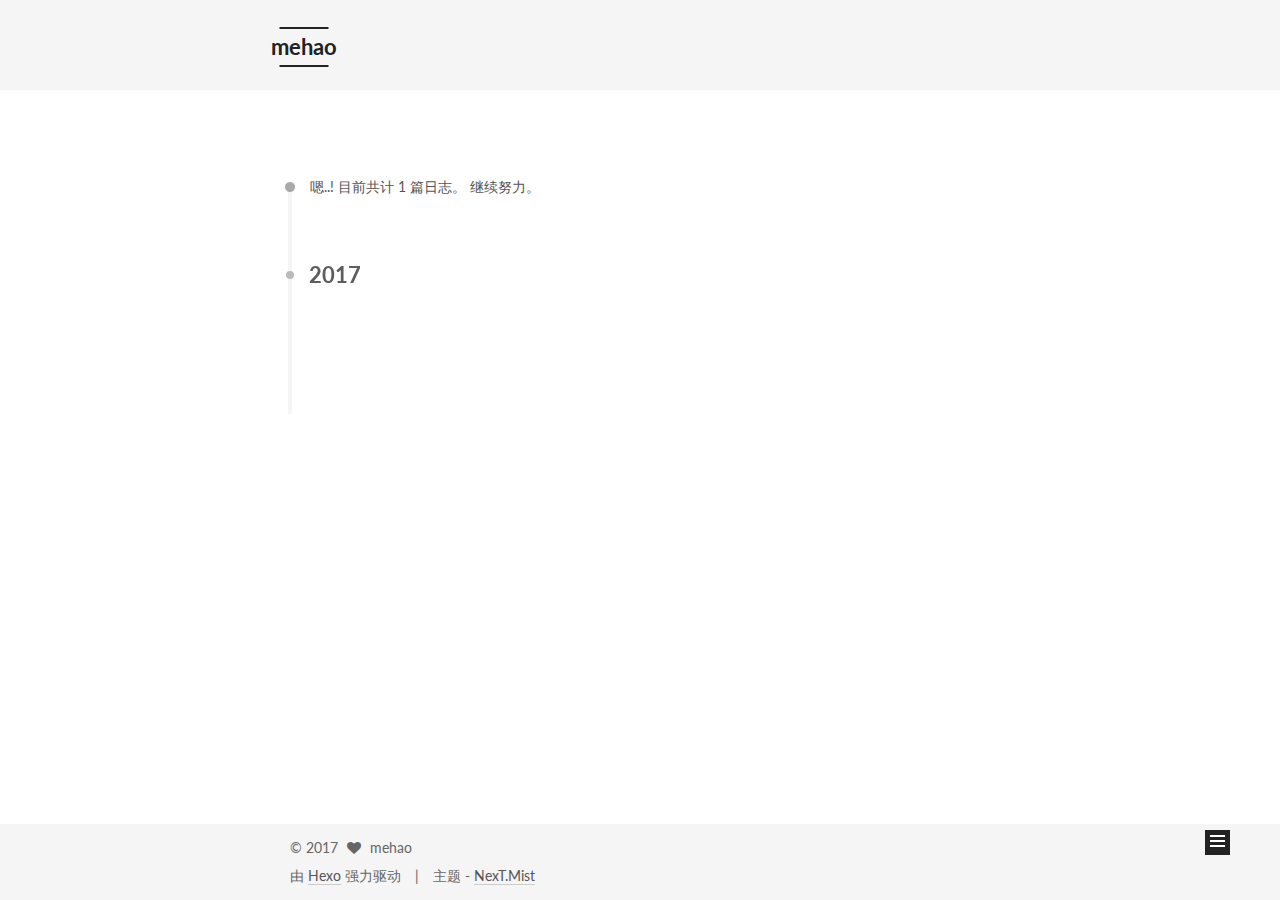
==== commit f24550be: "Site updated: 2017-02-18 00:08:09" ====
--- a/archives/index.html
+++ b/archives/index.html
@@ -137,6 +137,16 @@
 
 
 
+  <script type="text/javascript">
+    var _hmt = _hmt || [];
+    (function() {
+      var hm = document.createElement("script");
+      hm.src = "https://hm.baidu.com/hm.js?https://hm.baidu.com/hm.js?34ab8a00cc2402ea4ac04226c2ea733e"";
+      var s = document.getElementsByTagName("script")[0];
+      s.parentNode.insertBefore(hm, s);
+    })();
+  </script>
+
 
 
 
--- a/css/main.css
+++ b/css/main.css
@@ -1705,7 +1705,7 @@
   width: 4px;
   height: 4px;
   border-radius: 50%;
-  background: #7c40ff;
+  background: #ff32d2;
 }
 .links-of-blogroll {
   font-size: 13px;
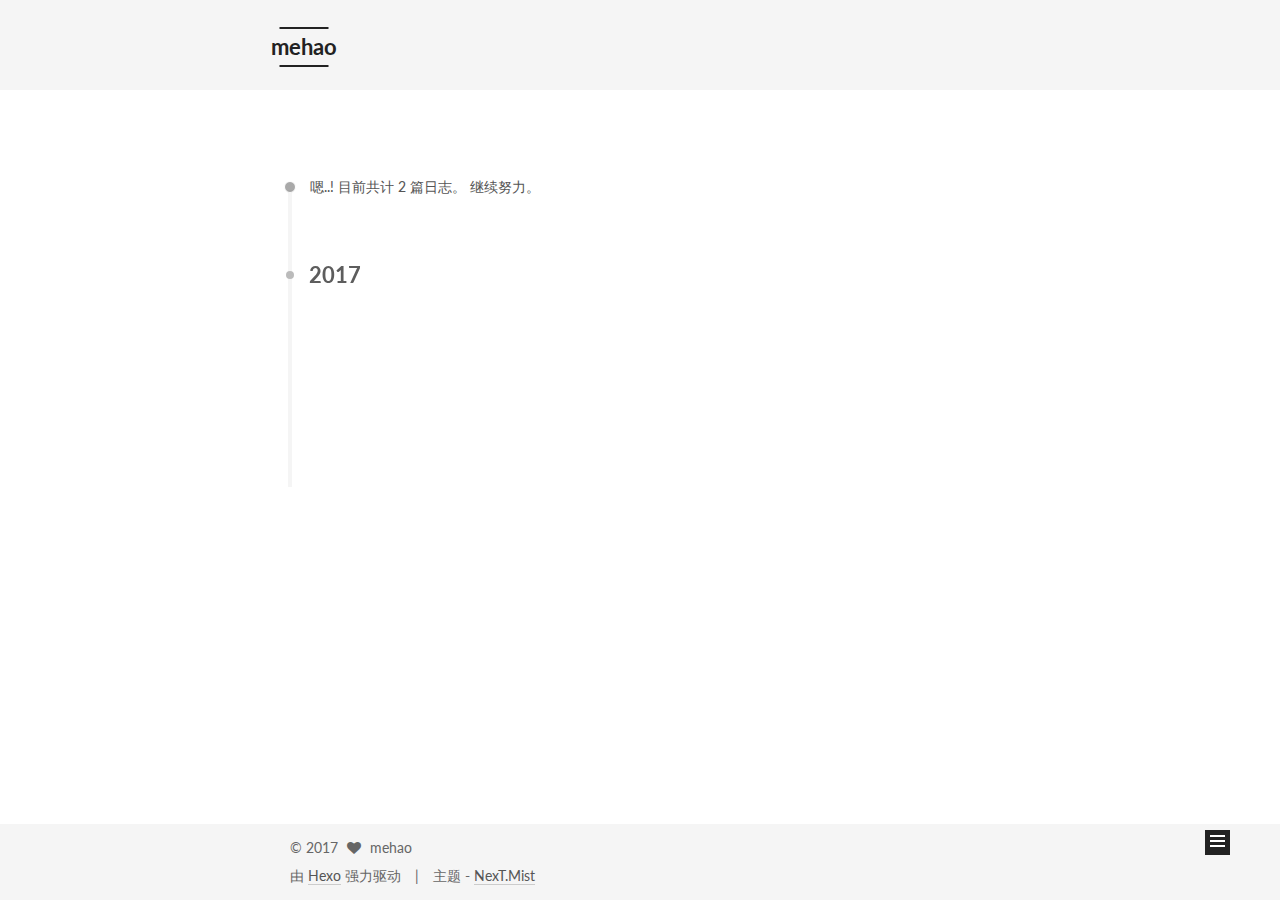
==== commit 38c87127: "Site updated: 2017-02-19 20:49:15" ====
--- a/archives/index.html
+++ b/archives/index.html
@@ -252,7 +252,7 @@
       
         
       
-      嗯..! 目前共计 1 篇日志。 继续努力。
+      嗯..! 目前共计 2 篇日志。 继续努力。
     </span>
 
     
@@ -266,6 +266,43 @@
         <div class="collection-title">
           <h2 class="archive-year motion-element" id="archive-year-2017">2017</h2>
         </div>
+      
+      
+
+      
+
+  <article class="post post-type-normal" itemscope itemtype="http://schema.org/Article">
+    <header class="post-header">
+
+      <h1 class="post-title">
+        
+            <a class="post-title-link" href="/2017/02/19/App冷启动，你还要我怎样？/" itemprop="url">
+              
+                <span itemprop="name">App冷启动，你还要我怎样？</span>
+              
+            </a>
+        
+      </h1>
+
+      <div class="post-meta">
+        <time class="post-time" itemprop="dateCreated"
+              datetime="2017-02-19T20:47:31+08:00"
+              content="2017-02-19" >
+          02-19
+        </time>
+      </div>
+
+    </header>
+  </article>
+
+
+
+    
+
+      
+      
+      
+
       
       
 
@@ -343,7 +380,7 @@
           
             <div class="site-state-item site-state-posts">
               <a href="/archives">
-                <span class="site-state-item-count">1</span>
+                <span class="site-state-item-count">2</span>
                 <span class="site-state-item-name">日志</span>
               </a>
             </div>
--- a/css/main.css
+++ b/css/main.css
@@ -1705,7 +1705,7 @@
   width: 4px;
   height: 4px;
   border-radius: 50%;
-  background: #ff32d2;
+  background: #b009d9;
 }
 .links-of-blogroll {
   font-size: 13px;
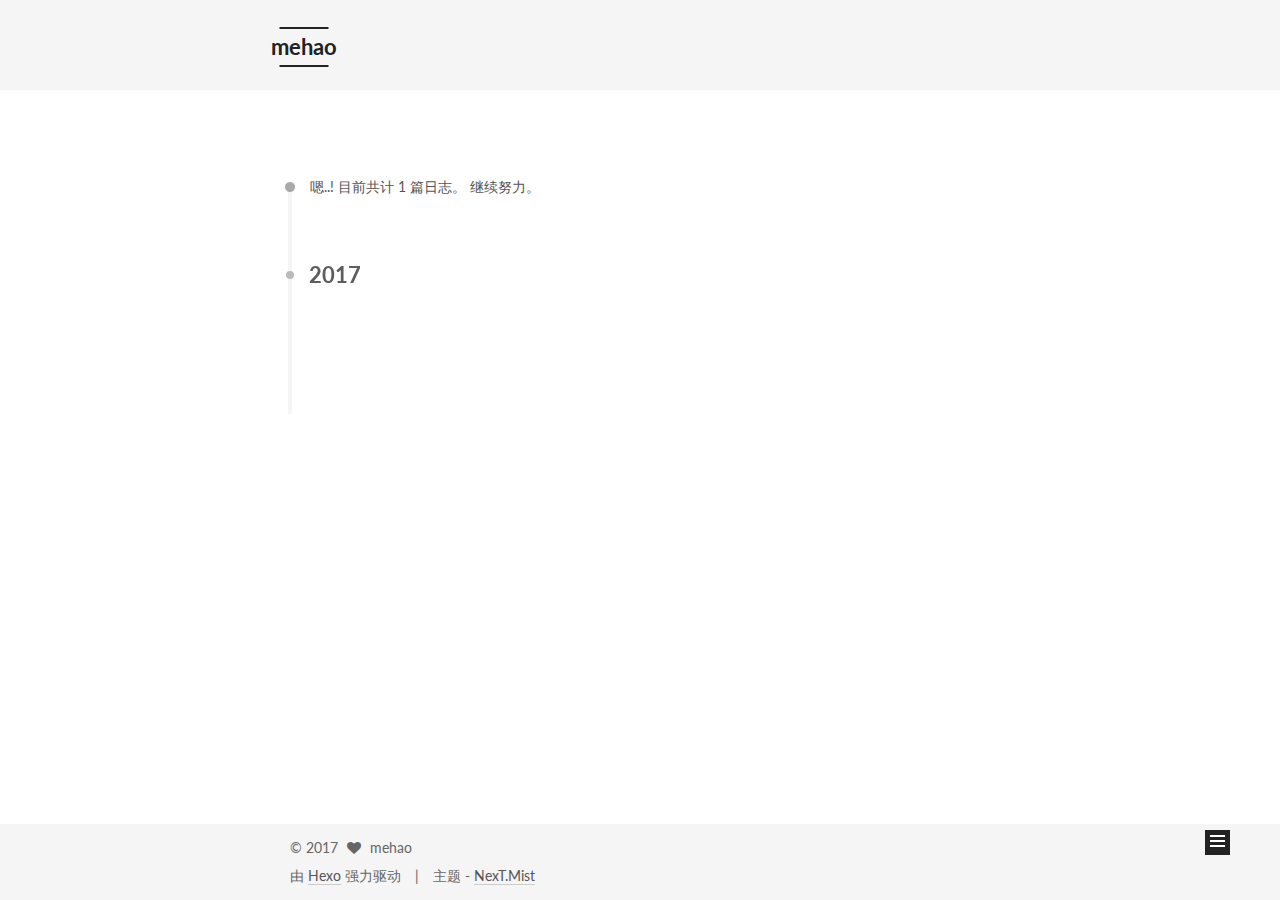
==== commit 04abe6d6: "Site updated: 2017-02-19 20:59:19" ====
--- a/archives/index.html
+++ b/archives/index.html
@@ -252,7 +252,7 @@
       
         
       
-      嗯..! 目前共计 2 篇日志。 继续努力。
+      嗯..! 目前共计 1 篇日志。 继续努力。
     </span>
 
     
@@ -266,43 +266,6 @@
         <div class="collection-title">
           <h2 class="archive-year motion-element" id="archive-year-2017">2017</h2>
         </div>
-      
-      
-
-      
-
-  <article class="post post-type-normal" itemscope itemtype="http://schema.org/Article">
-    <header class="post-header">
-
-      <h1 class="post-title">
-        
-            <a class="post-title-link" href="/2017/02/19/App冷启动，你还要我怎样？/" itemprop="url">
-              
-                <span itemprop="name">App冷启动，你还要我怎样？</span>
-              
-            </a>
-        
-      </h1>
-
-      <div class="post-meta">
-        <time class="post-time" itemprop="dateCreated"
-              datetime="2017-02-19T20:47:31+08:00"
-              content="2017-02-19" >
-          02-19
-        </time>
-      </div>
-
-    </header>
-  </article>
-
-
-
-    
-
-      
-      
-      
-
       
       
 
@@ -380,7 +343,7 @@
           
             <div class="site-state-item site-state-posts">
               <a href="/archives">
-                <span class="site-state-item-count">2</span>
+                <span class="site-state-item-count">1</span>
                 <span class="site-state-item-name">日志</span>
               </a>
             </div>
--- a/css/main.css
+++ b/css/main.css
@@ -1705,7 +1705,7 @@
   width: 4px;
   height: 4px;
   border-radius: 50%;
-  background: #b009d9;
+  background: #c38bf9;
 }
 .links-of-blogroll {
   font-size: 13px;
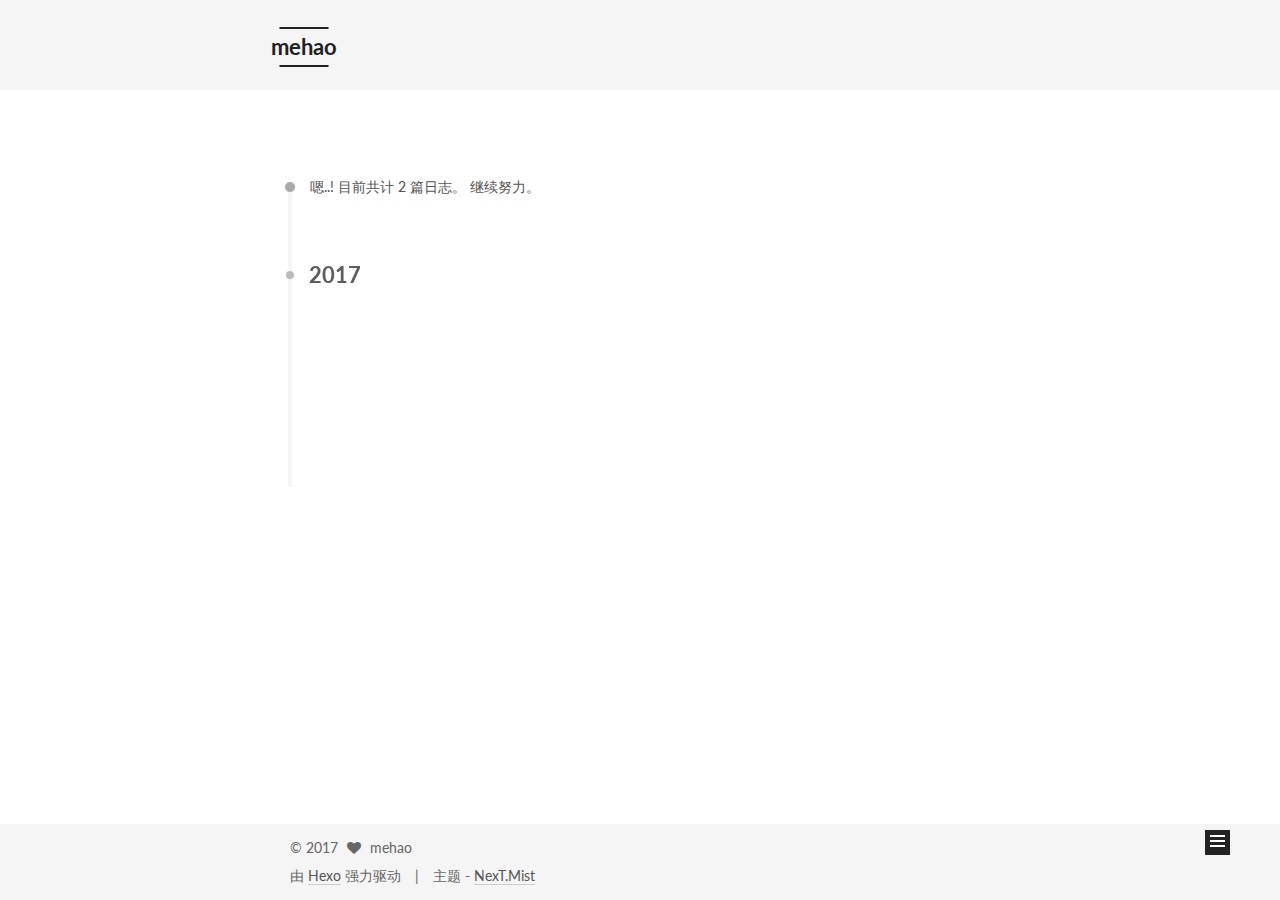
==== commit 91ddb2e9: "Site updated: 2017-02-19 21:04:14" ====
--- a/archives/index.html
+++ b/archives/index.html
@@ -252,7 +252,7 @@
       
         
       
-      嗯..! 目前共计 1 篇日志。 继续努力。
+      嗯..! 目前共计 2 篇日志。 继续努力。
     </span>
 
     
@@ -266,6 +266,43 @@
         <div class="collection-title">
           <h2 class="archive-year motion-element" id="archive-year-2017">2017</h2>
         </div>
+      
+      
+
+      
+
+  <article class="post post-type-normal" itemscope itemtype="http://schema.org/Article">
+    <header class="post-header">
+
+      <h1 class="post-title">
+        
+            <a class="post-title-link" href="/2017/02/19/App冷启动，你还要我怎样？/" itemprop="url">
+              
+                <span itemprop="name">App冷启动，你还要我怎样？</span>
+              
+            </a>
+        
+      </h1>
+
+      <div class="post-meta">
+        <time class="post-time" itemprop="dateCreated"
+              datetime="2017-02-19T20:47:31+08:00"
+              content="2017-02-19" >
+          02-19
+        </time>
+      </div>
+
+    </header>
+  </article>
+
+
+
+    
+
+      
+      
+      
+
       
       
 
@@ -343,7 +380,7 @@
           
             <div class="site-state-item site-state-posts">
               <a href="/archives">
-                <span class="site-state-item-count">1</span>
+                <span class="site-state-item-count">2</span>
                 <span class="site-state-item-name">日志</span>
               </a>
             </div>
--- a/css/main.css
+++ b/css/main.css
@@ -1705,7 +1705,7 @@
   width: 4px;
   height: 4px;
   border-radius: 50%;
-  background: #c38bf9;
+  background: #87b40d;
 }
 .links-of-blogroll {
   font-size: 13px;
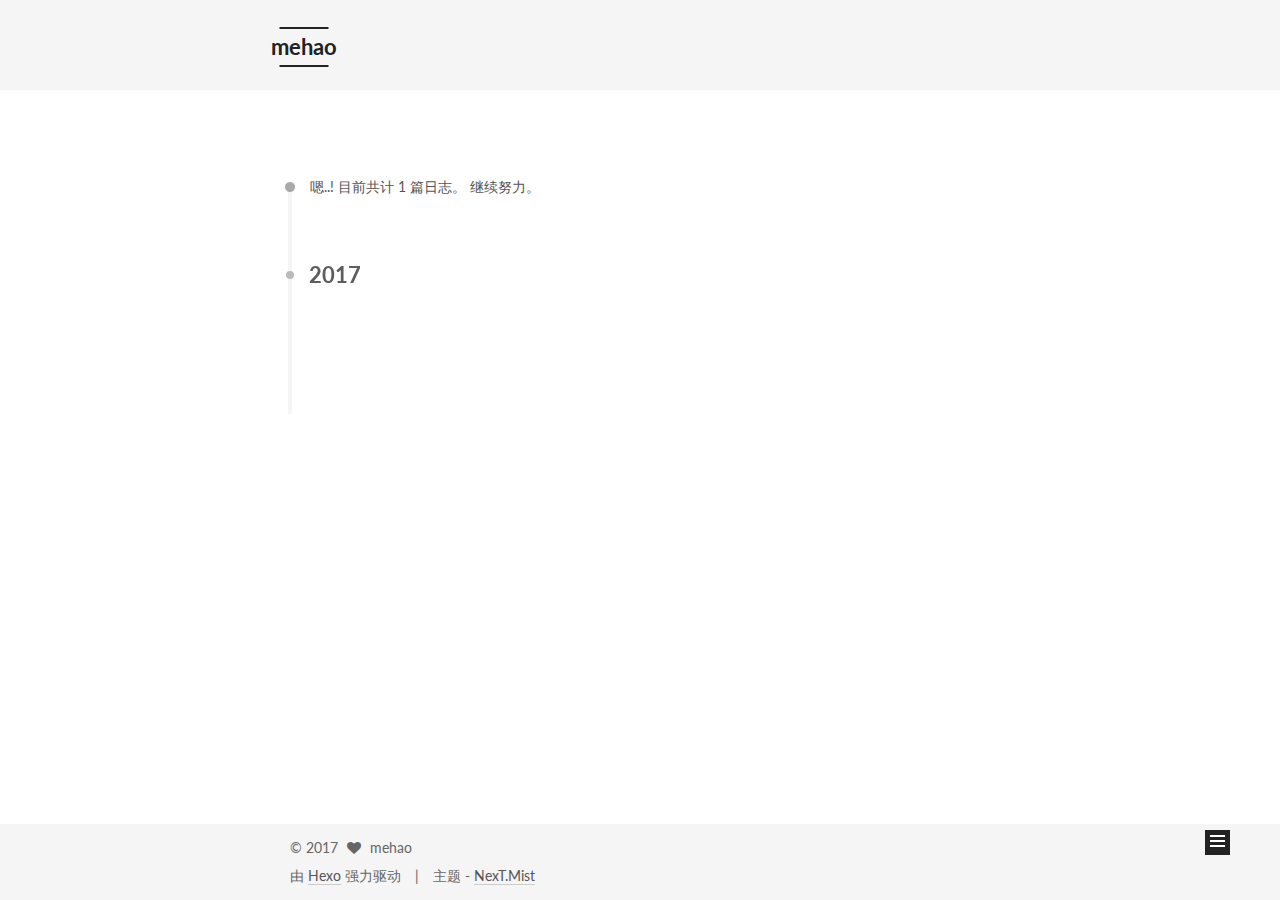
==== commit 080c9fa4: "Site updated: 2017-02-19 21:12:27" ====
--- a/archives/index.html
+++ b/archives/index.html
@@ -252,7 +252,7 @@
       
         
       
-      嗯..! 目前共计 2 篇日志。 继续努力。
+      嗯..! 目前共计 1 篇日志。 继续努力。
     </span>
 
     
@@ -289,43 +289,6 @@
               datetime="2017-02-19T20:47:31+08:00"
               content="2017-02-19" >
           02-19
-        </time>
-      </div>
-
-    </header>
-  </article>
-
-
-
-    
-
-      
-      
-      
-
-      
-      
-
-      
-
-  <article class="post post-type-normal" itemscope itemtype="http://schema.org/Article">
-    <header class="post-header">
-
-      <h1 class="post-title">
-        
-            <a class="post-title-link" href="/2017/02/15/hello-world/" itemprop="url">
-              
-                <span itemprop="name">Hello World</span>
-              
-            </a>
-        
-      </h1>
-
-      <div class="post-meta">
-        <time class="post-time" itemprop="dateCreated"
-              datetime="2017-02-15T22:52:57+08:00"
-              content="2017-02-15" >
-          02-15
         </time>
       </div>
 
@@ -380,12 +343,19 @@
           
             <div class="site-state-item site-state-posts">
               <a href="/archives">
-                <span class="site-state-item-count">2</span>
+                <span class="site-state-item-count">1</span>
                 <span class="site-state-item-name">日志</span>
               </a>
             </div>
           
 
+          
+            <div class="site-state-item site-state-categories">
+              
+                <span class="site-state-item-count">1</span>
+                <span class="site-state-item-name">分类</span>
+              
+            </div>
           
 
           
--- a/css/main.css
+++ b/css/main.css
@@ -1705,7 +1705,7 @@
   width: 4px;
   height: 4px;
   border-radius: 50%;
-  background: #87b40d;
+  background: #2ed6ff;
 }
 .links-of-blogroll {
   font-size: 13px;
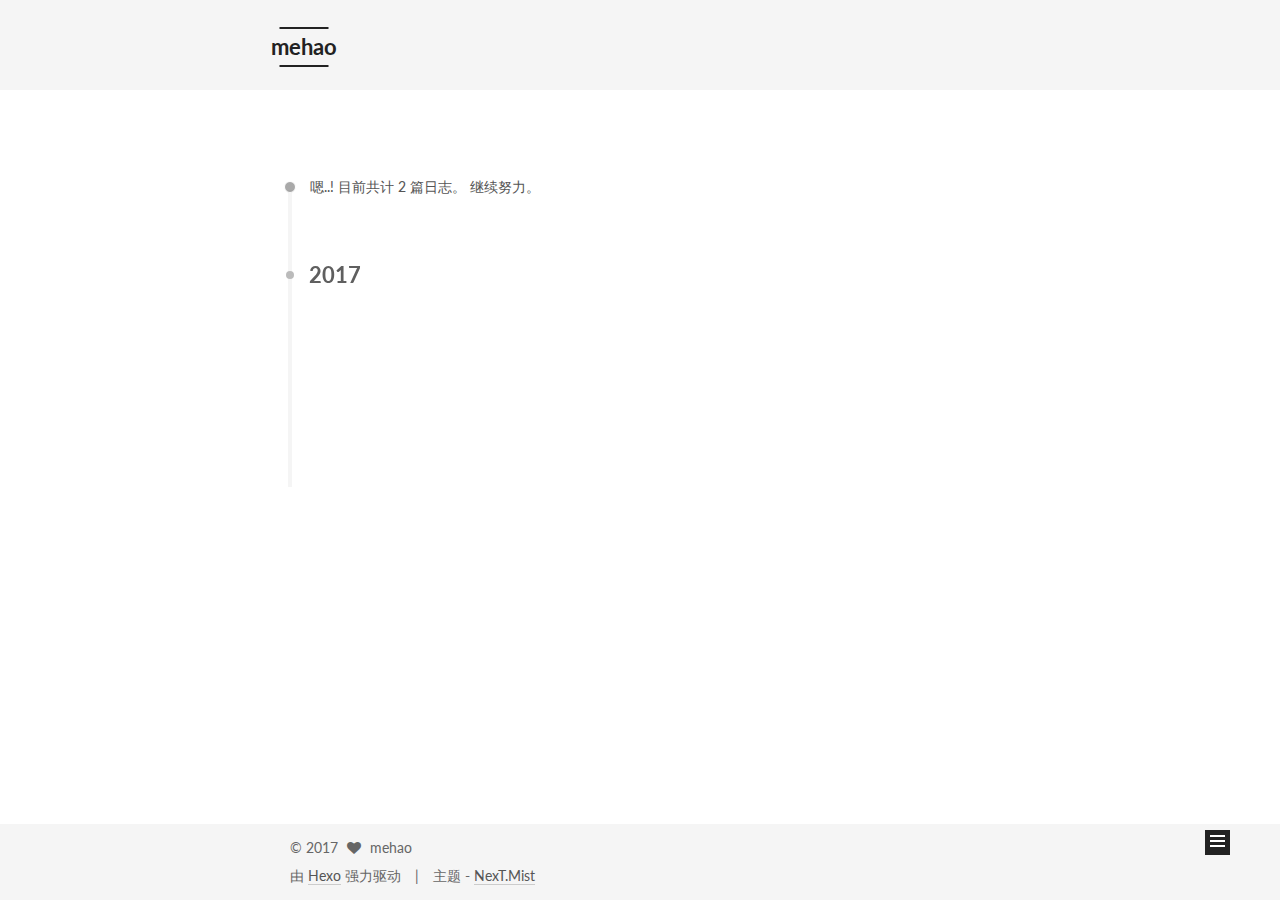
==== commit 3e6943f8: "Site updated: 2017-02-19 21:21:48" ====
--- a/archives/index.html
+++ b/archives/index.html
@@ -252,7 +252,7 @@
       
         
       
-      嗯..! 目前共计 1 篇日志。 继续努力。
+      嗯..! 目前共计 2 篇日志。 继续努力。
     </span>
 
     
@@ -266,6 +266,43 @@
         <div class="collection-title">
           <h2 class="archive-year motion-element" id="archive-year-2017">2017</h2>
         </div>
+      
+      
+
+      
+
+  <article class="post post-type-normal" itemscope itemtype="http://schema.org/Article">
+    <header class="post-header">
+
+      <h1 class="post-title">
+        
+            <a class="post-title-link" href="/2017/02/19/如何让你的app在后台被干掉后优雅的重新启动/" itemprop="url">
+              
+                <span itemprop="name">如何让你的app在后台被干掉后优雅的重新启动</span>
+              
+            </a>
+        
+      </h1>
+
+      <div class="post-meta">
+        <time class="post-time" itemprop="dateCreated"
+              datetime="2017-02-19T21:19:11+08:00"
+              content="2017-02-19" >
+          02-19
+        </time>
+      </div>
+
+    </header>
+  </article>
+
+
+
+    
+
+      
+      
+      
+
       
       
 
@@ -343,7 +380,7 @@
           
             <div class="site-state-item site-state-posts">
               <a href="/archives">
-                <span class="site-state-item-count">1</span>
+                <span class="site-state-item-count">2</span>
                 <span class="site-state-item-name">日志</span>
               </a>
             </div>
--- a/css/main.css
+++ b/css/main.css
@@ -1705,7 +1705,7 @@
   width: 4px;
   height: 4px;
   border-radius: 50%;
-  background: #2ed6ff;
+  background: #168640;
 }
 .links-of-blogroll {
   font-size: 13px;
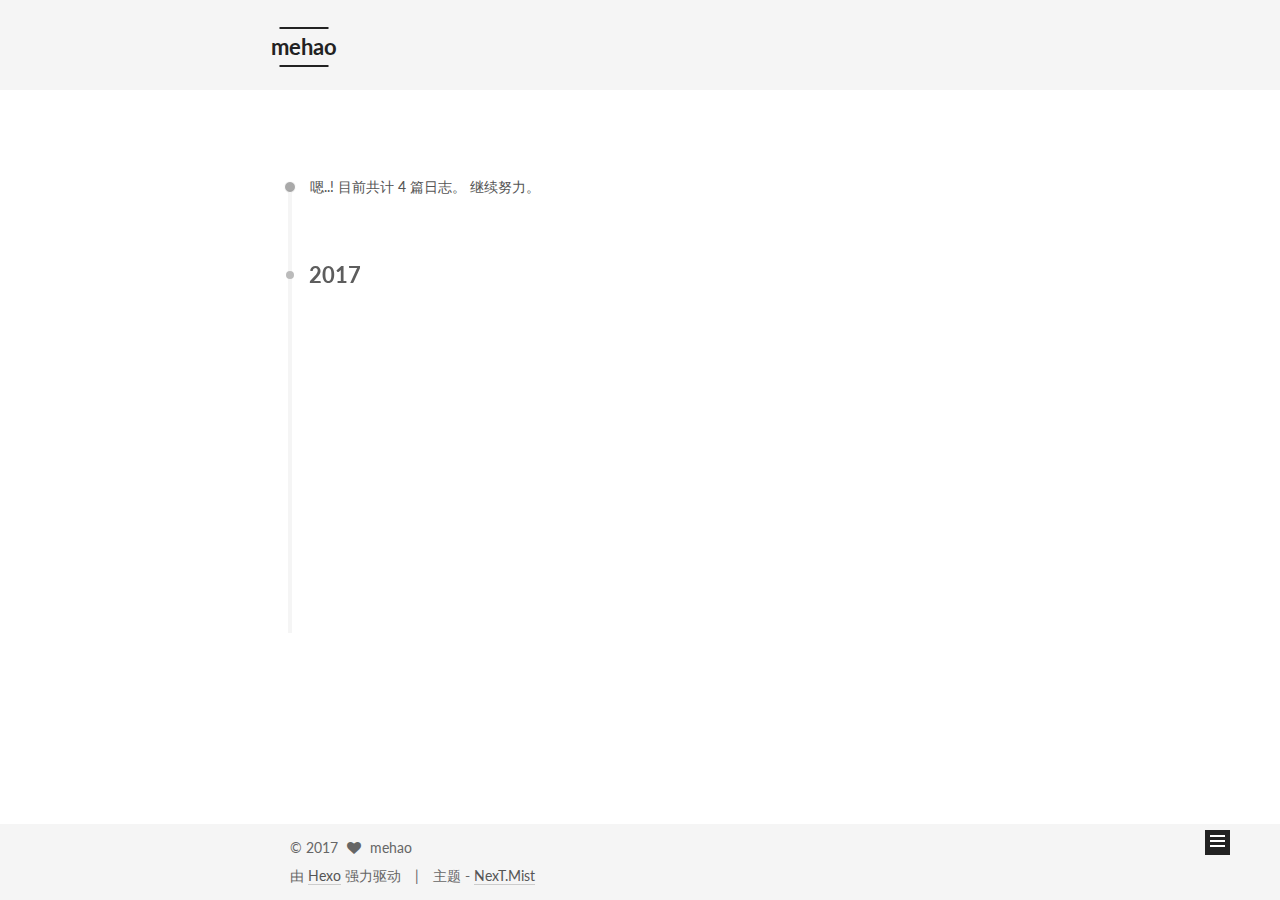
==== commit c8109076: "Site updated: 2017-02-19 21:39:32" ====
--- a/archives/index.html
+++ b/archives/index.html
@@ -252,7 +252,7 @@
       
         
       
-      嗯..! 目前共计 2 篇日志。 继续努力。
+      嗯..! 目前共计 4 篇日志。 继续努力。
     </span>
 
     
@@ -266,6 +266,80 @@
         <div class="collection-title">
           <h2 class="archive-year motion-element" id="archive-year-2017">2017</h2>
         </div>
+      
+      
+
+      
+
+  <article class="post post-type-normal" itemscope itemtype="http://schema.org/Article">
+    <header class="post-header">
+
+      <h1 class="post-title">
+        
+            <a class="post-title-link" href="/2017/02/19/我们一起来聊聊内存优化/" itemprop="url">
+              
+                <span itemprop="name">我们一起来聊聊内存优化</span>
+              
+            </a>
+        
+      </h1>
+
+      <div class="post-meta">
+        <time class="post-time" itemprop="dateCreated"
+              datetime="2017-02-19T21:34:59+08:00"
+              content="2017-02-19" >
+          02-19
+        </time>
+      </div>
+
+    </header>
+  </article>
+
+
+
+    
+
+      
+      
+      
+
+      
+      
+
+      
+
+  <article class="post post-type-normal" itemscope itemtype="http://schema.org/Article">
+    <header class="post-header">
+
+      <h1 class="post-title">
+        
+            <a class="post-title-link" href="/2017/02/19/WebView想说爱你不容易啊/" itemprop="url">
+              
+                <span itemprop="name">WebView想说爱你不容易啊</span>
+              
+            </a>
+        
+      </h1>
+
+      <div class="post-meta">
+        <time class="post-time" itemprop="dateCreated"
+              datetime="2017-02-19T21:30:13+08:00"
+              content="2017-02-19" >
+          02-19
+        </time>
+      </div>
+
+    </header>
+  </article>
+
+
+
+    
+
+      
+      
+      
+
       
       
 
@@ -380,7 +454,7 @@
           
             <div class="site-state-item site-state-posts">
               <a href="/archives">
-                <span class="site-state-item-count">2</span>
+                <span class="site-state-item-count">4</span>
                 <span class="site-state-item-name">日志</span>
               </a>
             </div>
--- a/css/main.css
+++ b/css/main.css
@@ -1705,7 +1705,7 @@
   width: 4px;
   height: 4px;
   border-radius: 50%;
-  background: #168640;
+  background: #29df60;
 }
 .links-of-blogroll {
   font-size: 13px;
